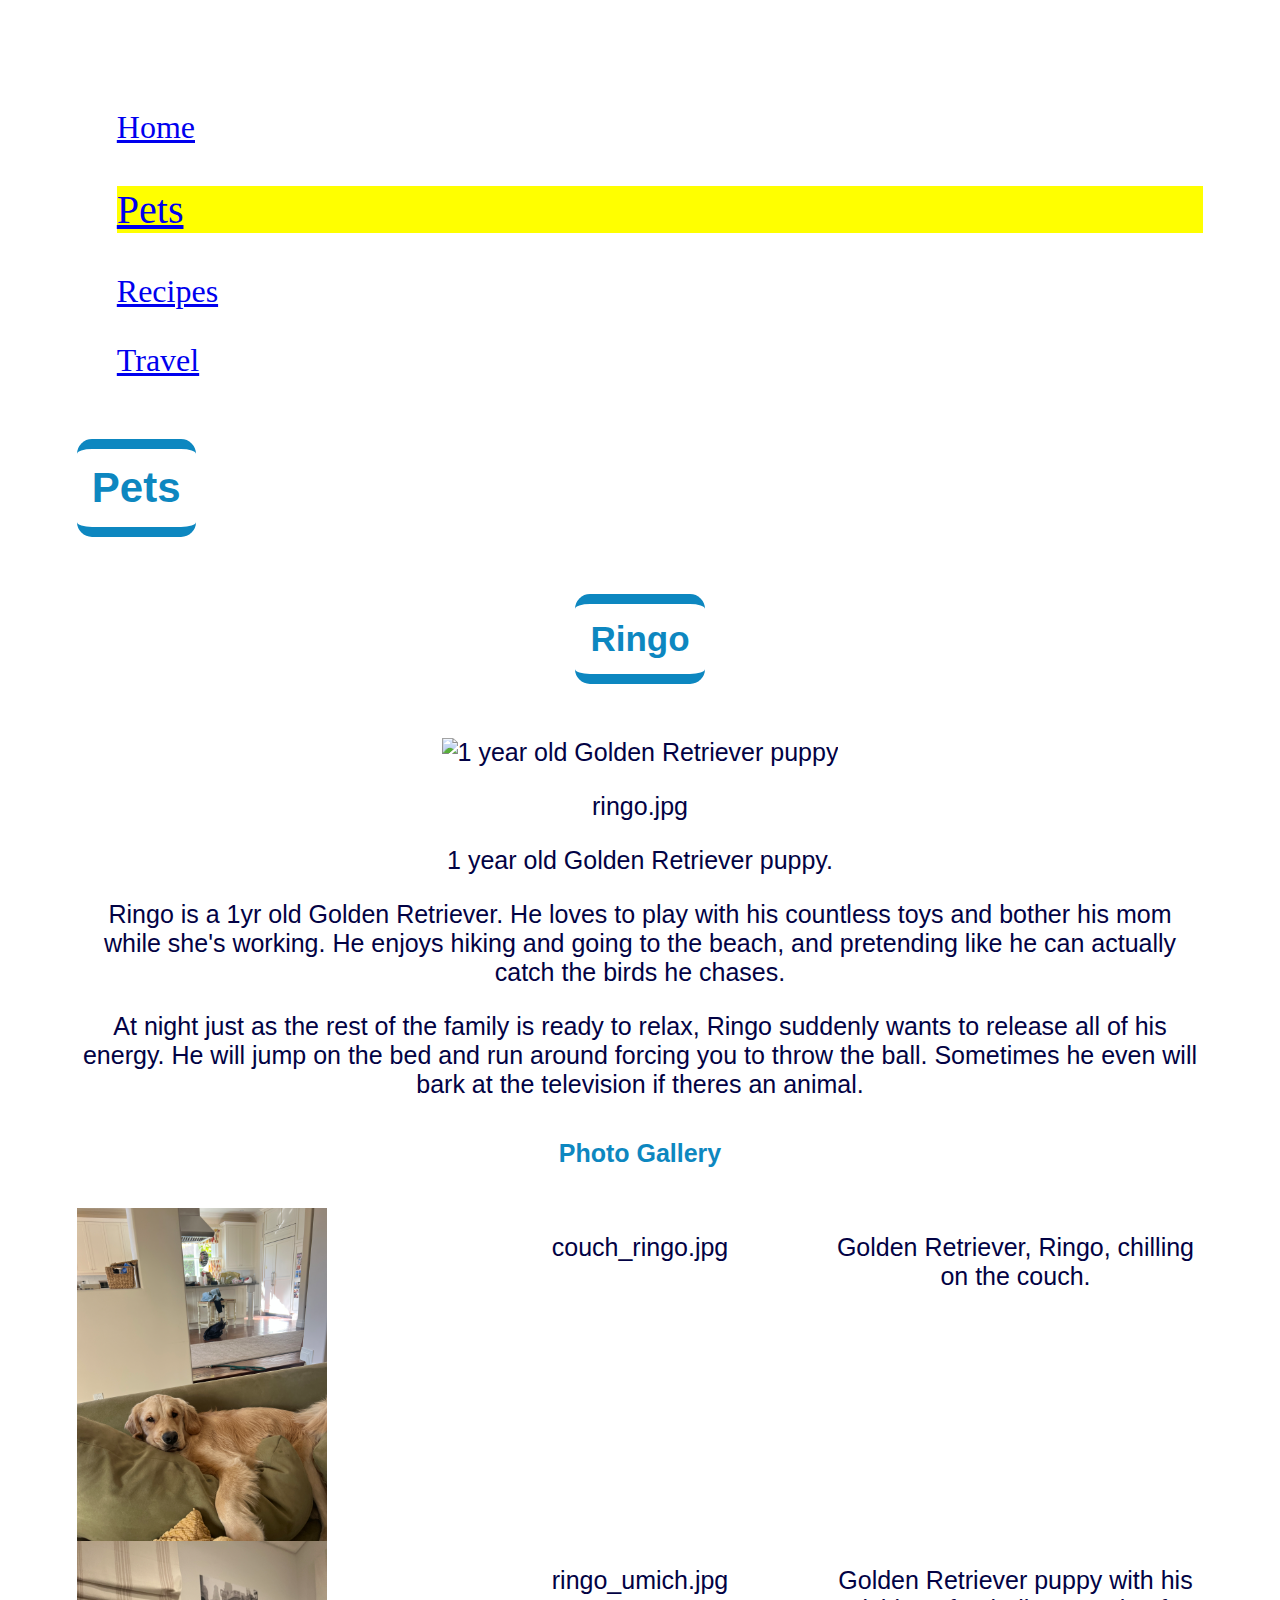
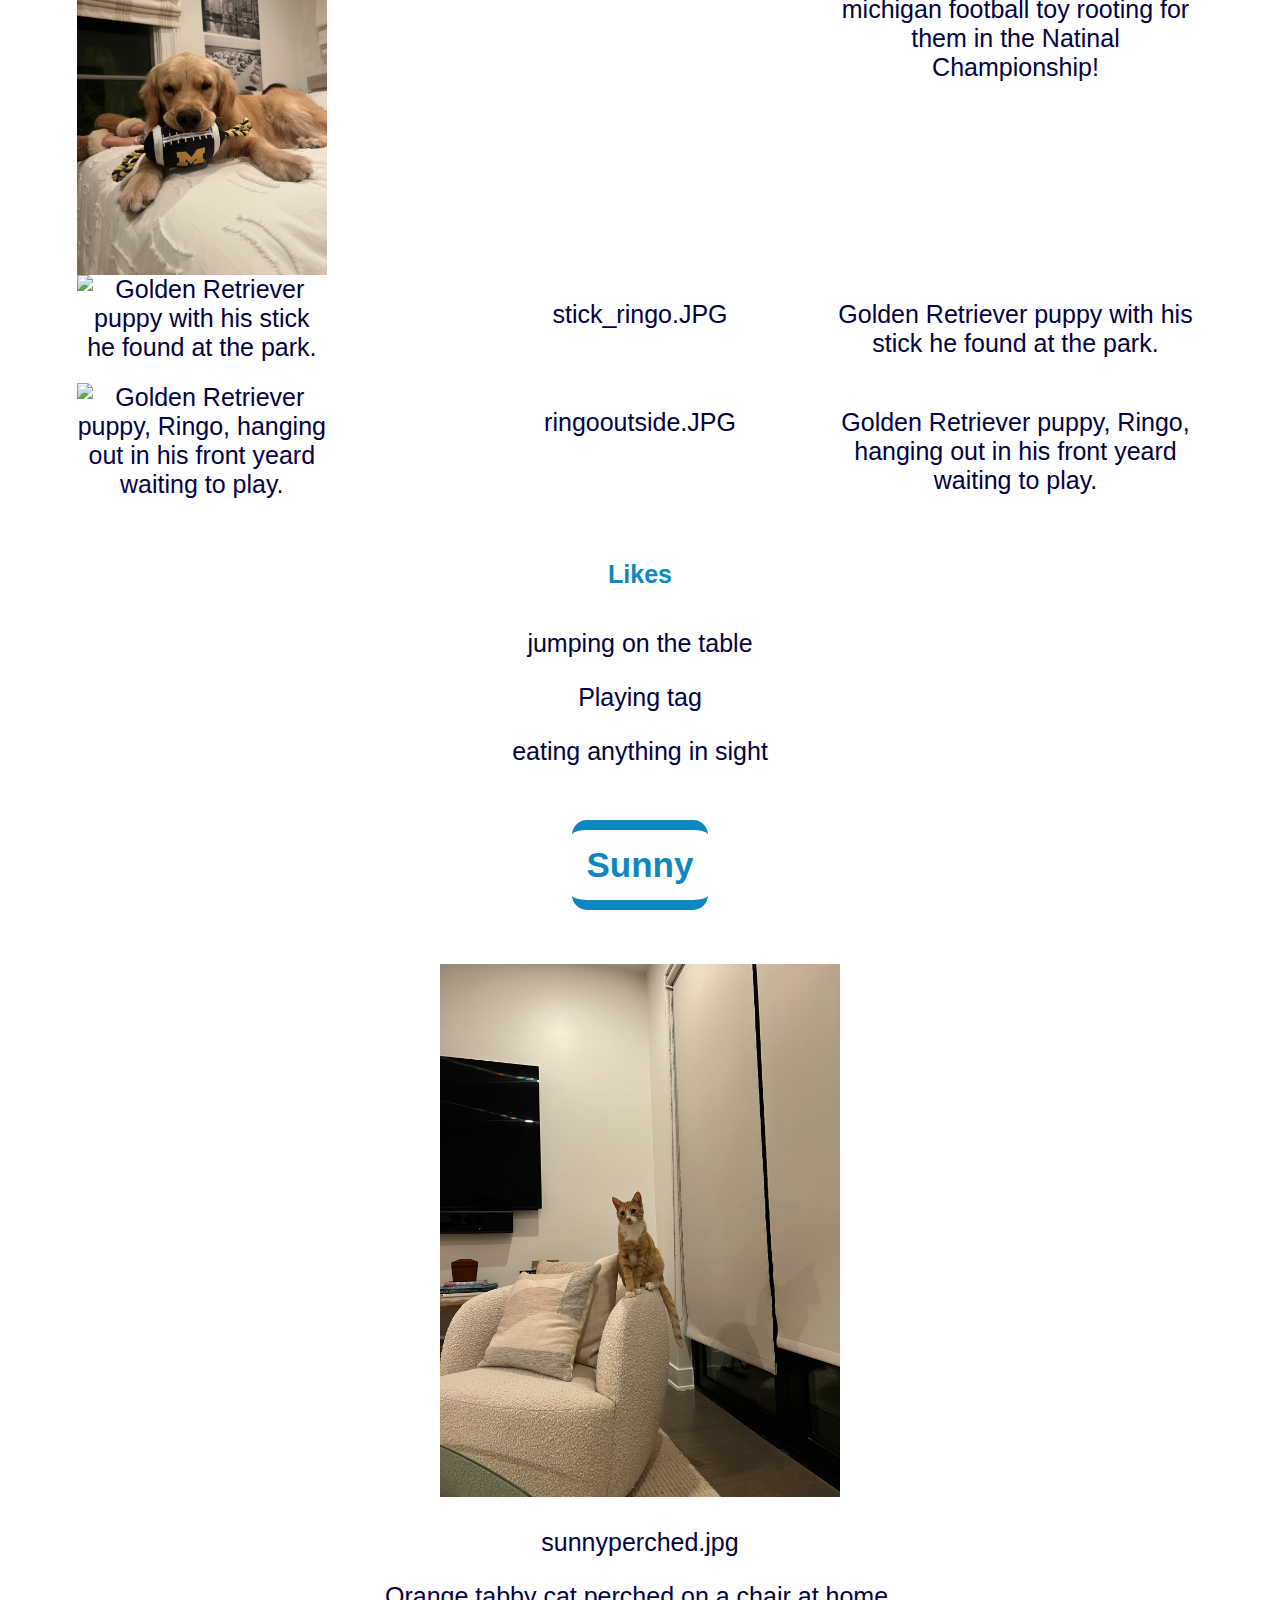
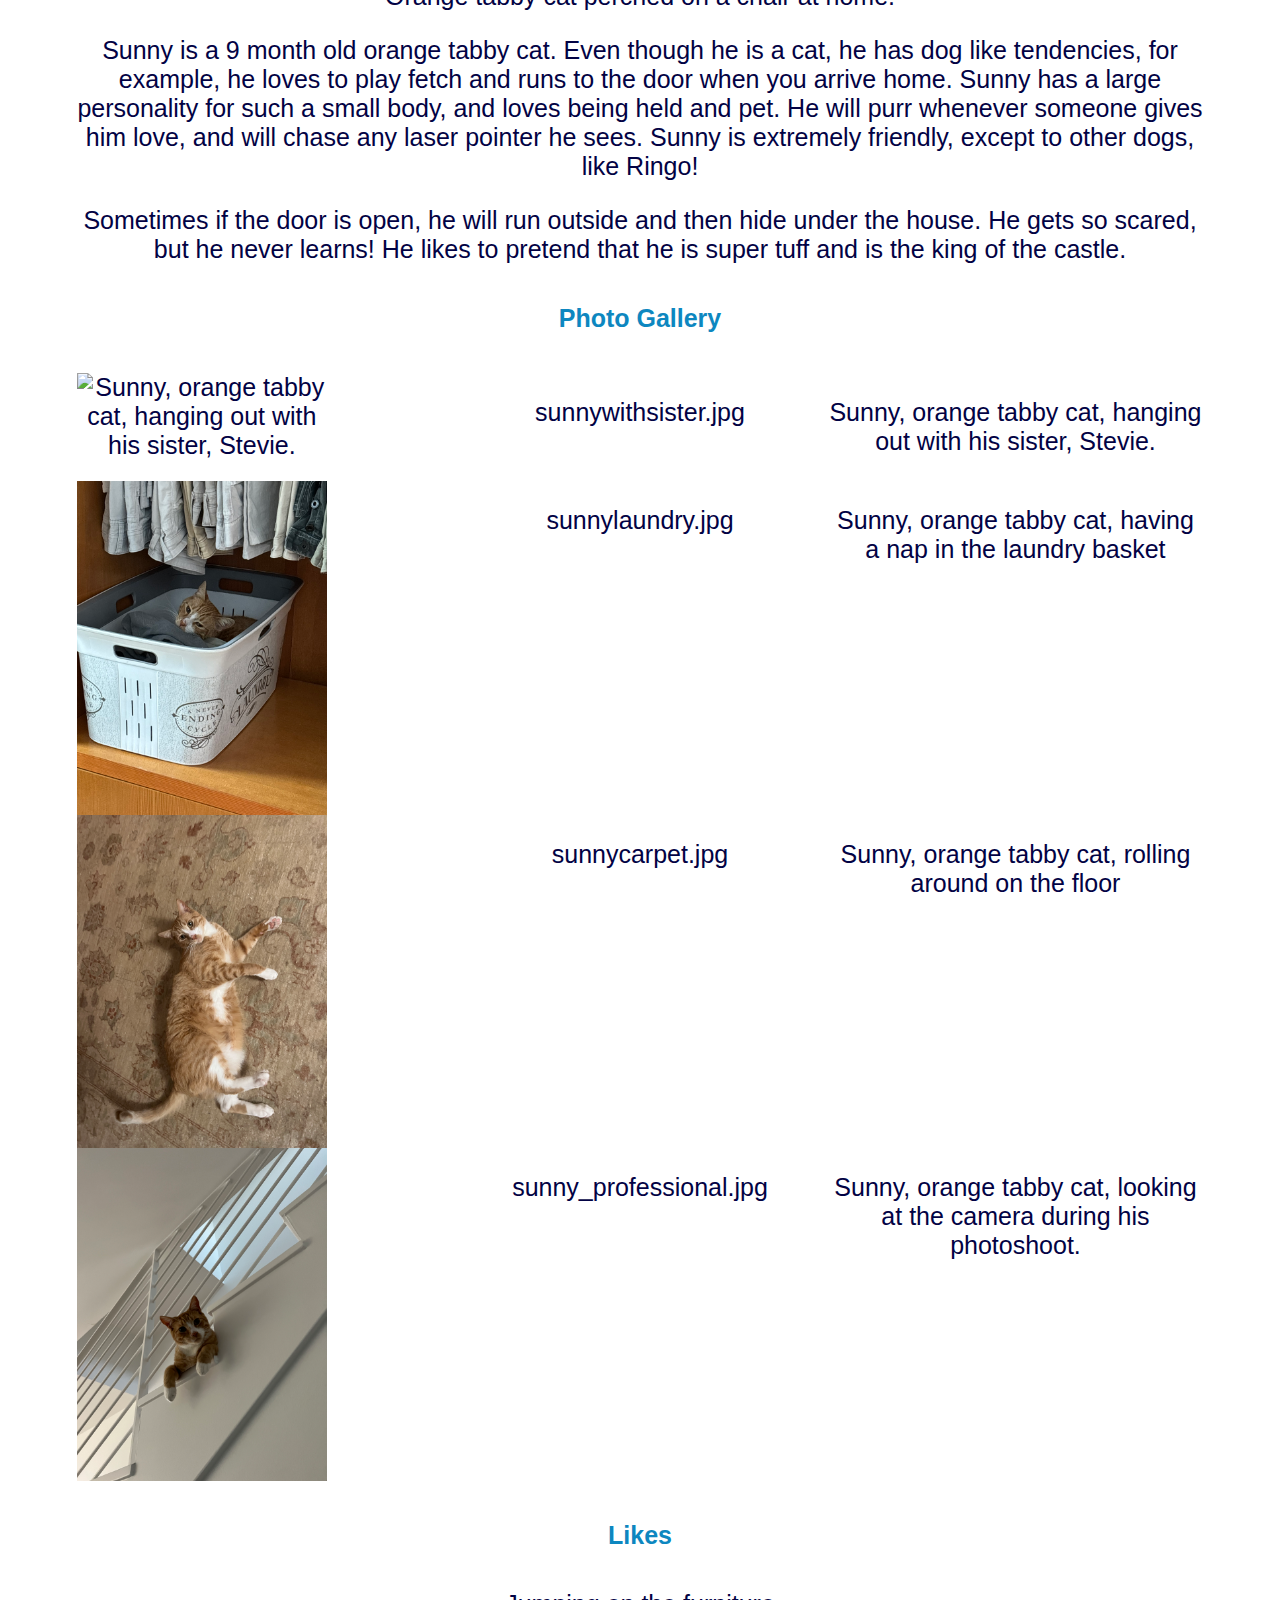
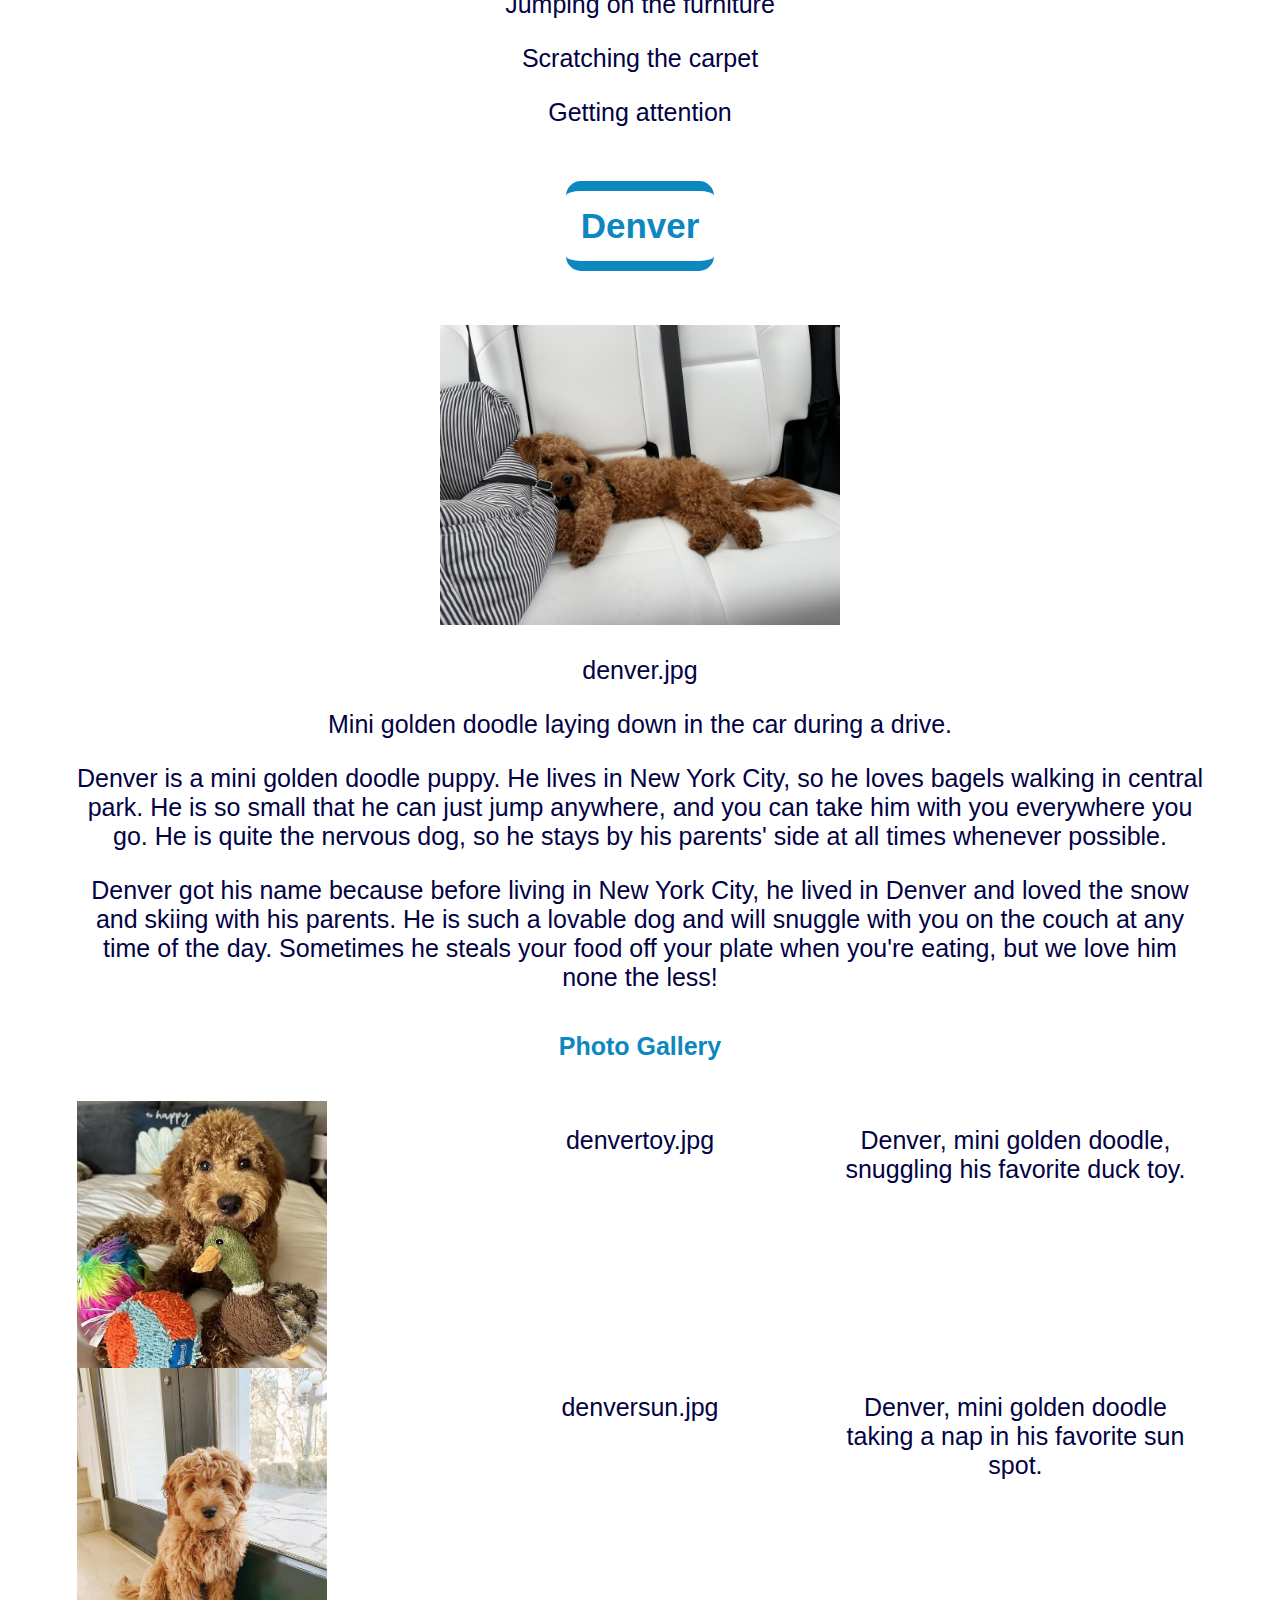
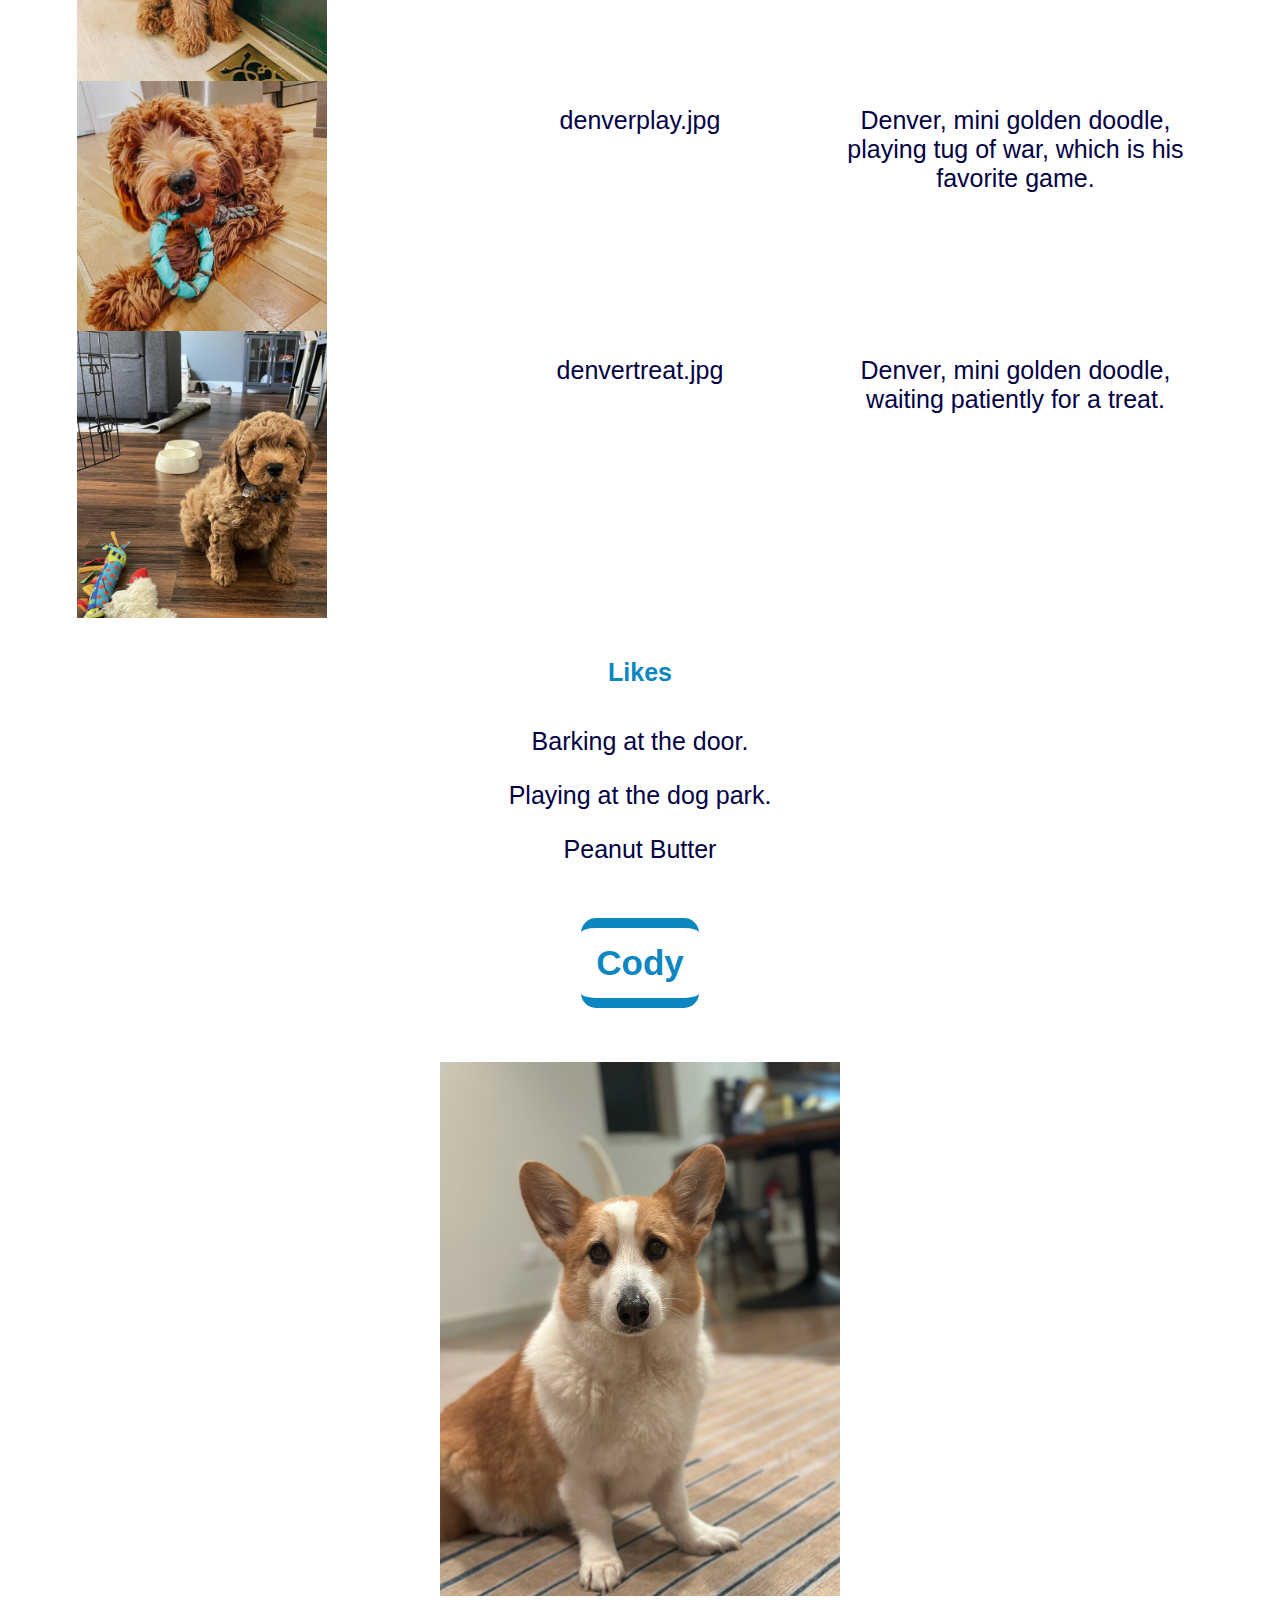
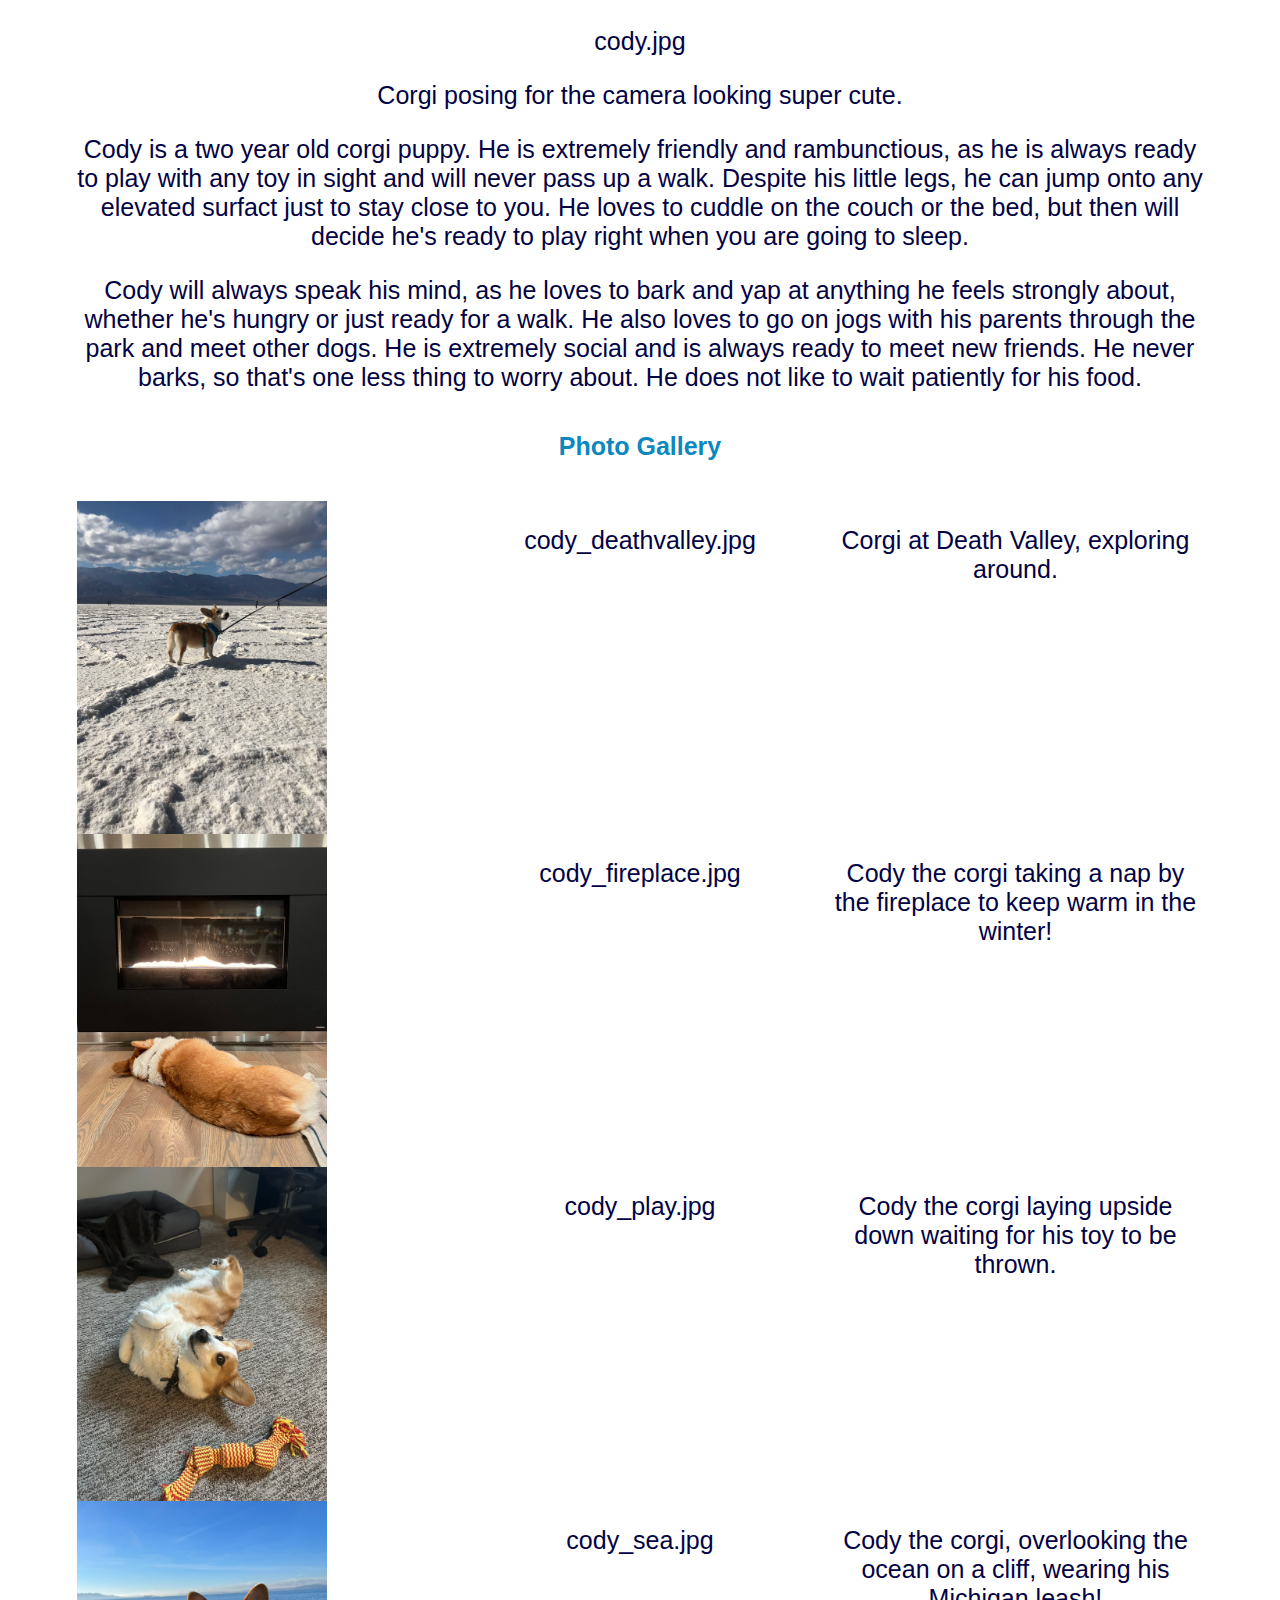
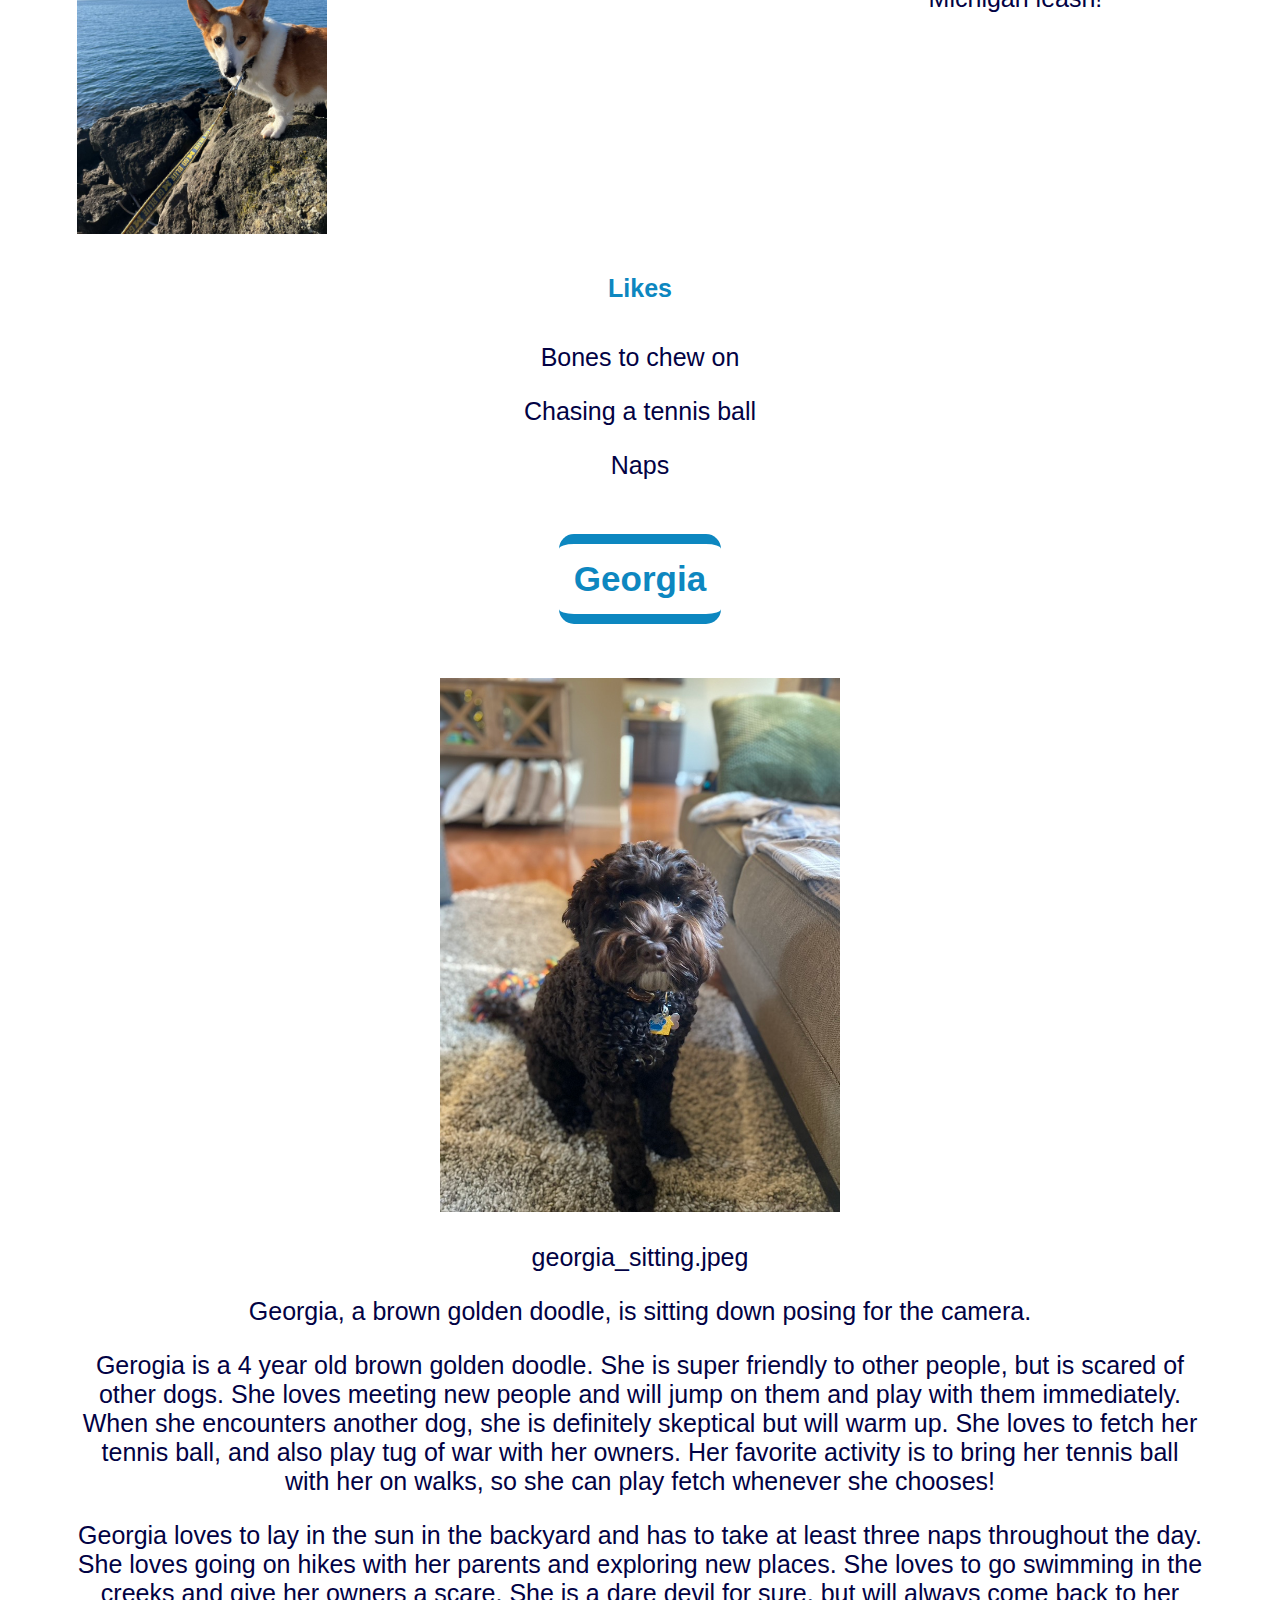
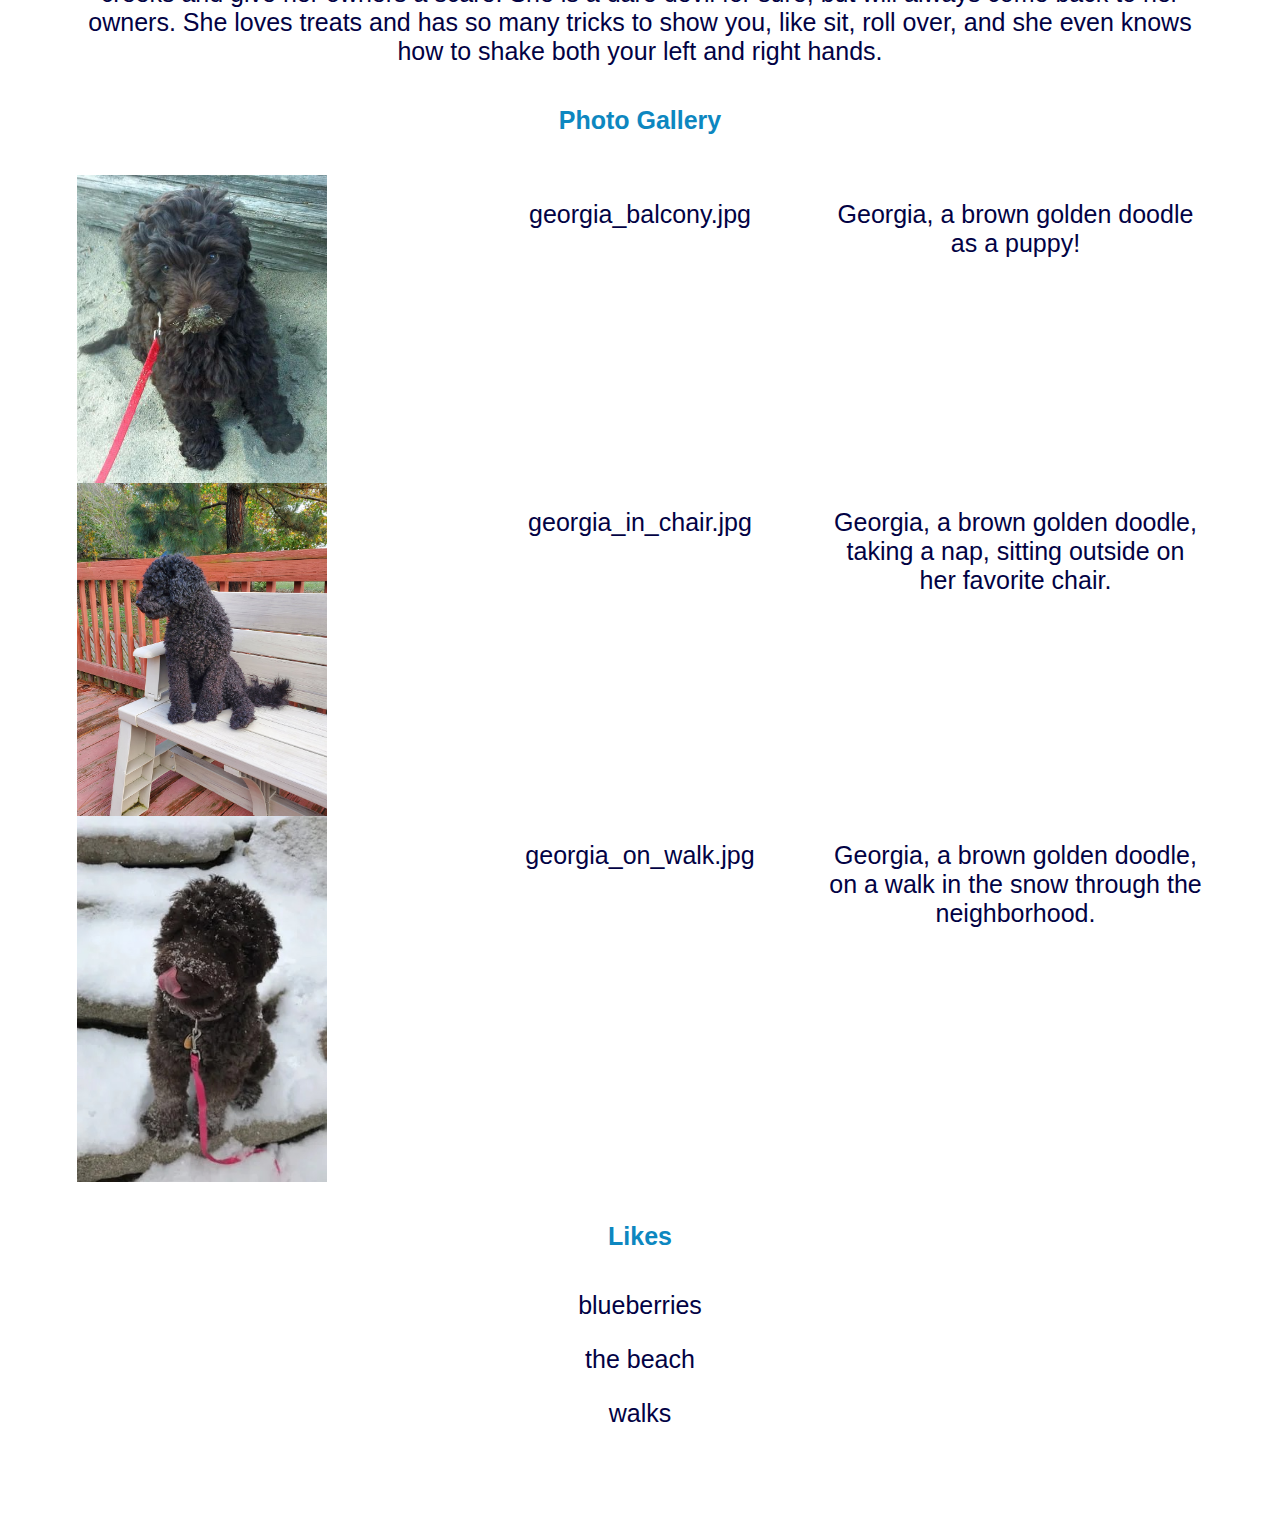
==== pets.html @ a3d43531 "Add files via upload" ====
<!DOCTYPE html>
<html lang="en">
<head>
    <meta charset="UTF-8">
    <meta name="viewport" content="width=device-width, initial-scale=1.0">
    <title>Pets</title>
    <link rel="stylesheet" href="css/html5reset.css">
    <link rel="stylesheet" href="css/style.css">
</head>
<body>
    <a href = "#main" class = "skip-to-main-content-link">Skip to main content</a>
    <header>
        <nav>
            <ul>
                <p>
                    <a href = "index.html">Home</a>
                </p>
                <p id="pets_title">
                    <a href = "pets.html">Pets</a>
                </p>
                <p>
                    <a href = "recipes.html">Recipes</a>
                </p>
                <p>
                    <a href = "travel.html">Travel</a>
                </p>
            </ul>
        </nav>
    </header>
    <main id = "main">
        <h1>Pets</h1>
        <div class = "ringo">
            <h2>Ringo</h2>
            <p><img src="images/ringo.JPG" width = "400" alt="1 year old Golden Retriever puppy"></p>
            <p>ringo.jpg</p>
            <p>1 year old Golden Retriever puppy.</p>
            <p>Ringo is a 1yr old Golden Retriever. He loves to play with his countless toys and bother his mom while she's working. He enjoys hiking and going to the beach, and pretending like he can actually catch the birds he chases.</p> 
            <p>At night just as the rest of the family is ready to relax, Ringo suddenly wants to release all of his energy. He will jump on the bed and run around forcing you to throw the ball. Sometimes he even will bark at the television if theres an animal.</p>
            <h3>Photo Gallery</h3>
            <div class = "pg1">
            <img src="images/couch_ringo.JPG" width = "250" alt = "Golden Retriever, Ringo, chilling on the couch.">
            <p>couch_ringo.jpg</p>
            <p>Golden Retriever, Ringo, chilling on the couch.</p>
            <img src="images/ringo_umich.JPG" width = "250" alt = "Golden Retriever puppy with his michigan football toy rooting for them in the Natinal Championship!">
            <p>ringo_umich.jpg</p>
            <p>Golden Retriever puppy with his michigan football toy rooting for them in the Natinal Championship!</p>
            <img src = "images/stick_ringo.JPG" width = "250" alt = "Golden Retriever puppy with his stick he found at the park.">
            <p>stick_ringo.JPG</p>
            <p>Golden Retriever puppy with his stick he found at the park.</p>
            <img src="images/ringo_yard.JPG" width = "250" alt = "Golden Retriever puppy, Ringo, hanging out in his front yeard waiting to play.">
            <p>ringooutside.JPG</p>
            <p>Golden Retriever puppy, Ringo, hanging out in his front yeard waiting to play.</p>
        </div>
            <h3>Likes</h3>
            <p>jumping on the table</p>
            <p>Playing tag</p>
            <p>eating anything in sight</p>
        </div>
        <div class = "sunny">
            <p><h2>Sunny</h2></p>
            <p><img src = "images/sunnyperched.JPG" width = "400" alt = "Orange tabby cat perched on a chair at home."></p>
            <p>sunnyperched.jpg</p>
            <p>Orange tabby cat perched on a chair at home.</p>
            <p>Sunny is a 9 month old orange tabby cat. Even though he is a cat, he has dog like tendencies, for example, he loves to play fetch and runs to the door when you arrive home. Sunny has a large personality for such a small body, and loves being held and pet. He will purr whenever someone gives him love, and will chase any laser pointer he sees. Sunny is extremely friendly, except to other dogs, like Ringo!</p>
            <p>Sometimes if the door is open, he will run outside and then hide under the house. He gets so scared, but he never learns! He likes to pretend that he is super tuff and is the king of the castle.</p>
            <h3>Photo Gallery</h3>
            <div class = "pg2">
            <img src = "images/sunnywithsister.jpeg" width = "250" alt = "Sunny, orange tabby cat, hanging out with his sister, Stevie.">
            <p> sunnywithsister.jpg</p>
            <p>Sunny, orange tabby cat, hanging out with his sister, Stevie.</p>
            <img src = "images/sunnylaundry.jpg" width = "250" alt = "Sunny, orange tabby cat, having a nap in the laundry basket">
            <p>sunnylaundry.jpg</p>
            <p>Sunny, orange tabby cat, having a nap in the laundry basket</p>
            <img src = "images/sunnycarpet.JPG" width = "250" alt = "Sunny, orange tabby cat, rolling around on the floor">
            <p>sunnycarpet.jpg</p>
            <p>Sunny, orange tabby cat, rolling around on the floor</p>
            <img src = "images/sunny_professional.JPG" width = "250" alt = "Sunny, orange tabby cat, looking at the camera during his photoshoot.">
            <p>sunny_professional.jpg</p>
            <p>Sunny, orange tabby cat, looking at the camera during his photoshoot.</p>
        </div>
            <p><h3>Likes</h3></p>
            <p>Jumping on the furniture</p>
            <p>Scratching the carpet</p>
            <p>Getting attention</p>
        </div>
        <div class = "denver">
            <p><h2>Denver</h2></p>
            <p><img src = "images/denver.jpg" width = "400" alt = "Mini golden doodle laying down in the car during a drive."></p>
            <p>denver.jpg</p>
            <p>Mini golden doodle laying down in the car during a drive.</p>
            <p>Denver is a mini golden doodle puppy. He lives in New York City, so he loves bagels walking in central park. He is so small that he can just jump anywhere, and you can take him with you everywhere you go. He is quite the nervous dog, so he stays by his parents' side at all times whenever possible.</p>
            <p>Denver got his name because before living in New York City, he lived in Denver and loved the snow and skiing with his parents. He is such a lovable dog and will snuggle with you on the couch at any time of the day. Sometimes he steals your food off your plate when you're eating, but we love him none the less!</p>
            <h3>Photo Gallery</h3>
            <div class = "pg3">
            <img src = "images/denvertoy.jpg" width = "250" alt = "Denver, mini golden doodle, snuggling his favorite duck toy.">
            <p>denvertoy.jpg</p>
            <p>Denver, mini golden doodle, snuggling his favorite duck toy.</p>
            <img src = "images/denversun.jpeg" width = "250" alt = "Denver, mini golden doodle taking a nap in his favorite sun spot">
            <p>denversun.jpg</p>
            <p>Denver, mini golden doodle taking a nap in his favorite sun spot.</p>
            <img src = "images/denveryplay.jpg" width = "250" alt = "Denver, mini golden doodle, playing tug of war, which is his favorite game.">
            <p>denverplay.jpg</p>
            <p>Denver, mini golden doodle, playing tug of war, which is his favorite game.</p>
            <img src = "images/denvertreat.jpg" width = "250" alt = "Denver, mini golden doodle, waiting patiently for a treat.">
            <p>denvertreat.jpg</p>
            <p>Denver, mini golden doodle, waiting patiently for a treat.</p>
            </div>
            <p><h3>Likes</h3></p>
            <p>Barking at the door.</p>
            <p>Playing at the dog park.</p>
            <p>Peanut Butter</p>
        </div>
        <div class = "cody">
            <p><h2>Cody</h2></p>
            <p><img src = "images/cody.jpg" width = "400" alt = "Corgi posing for the camera looking cute."></p>
            <p>cody.jpg</p>
            <p>Corgi posing for the camera looking super cute.</p>
            <p>Cody is a two year old corgi puppy. He is extremely friendly and rambunctious, as he is always ready to play with any toy in sight and will never pass up a walk. Despite his little legs, he can jump onto any elevated surfact just to stay close to you. He loves to cuddle on the couch or the bed, but then will decide he's ready to play right when you are going to sleep.</p>
            <p>Cody will always speak his mind, as he loves to bark and yap at anything he feels strongly about, whether he's hungry or just ready for a walk. He also loves to go on jogs with his parents through the park and meet other dogs. He is extremely social and is always ready to meet new friends. He never barks, so that's one less thing to worry about. He does not like to wait patiently for his food.</p>
            <h3>Photo Gallery</h3>
            <div class = "pg4">
            <img src = "images/cody_deathvalley.jpg" width = "250" alt = "Corgi at Death Valley, exploring around.">
            <p>cody_deathvalley.jpg</p>
            <p>Corgi at Death Valley, exploring around.</p>
            <img src = "images/cody_fireplace.jpg" width = "250" alt = "Cody the corgi taking a nap by the fireplace to keep warm in the winter!">
            <p>cody_fireplace.jpg</p>
            <p>Cody the corgi taking a nap by the fireplace to keep warm in the winter!</p>
            <img src = "images/cody_play.jpg" width = "250" alt = "Cody the corgi laying upside down waiting for his toy to be thrown.">
            <p>cody_play.jpg</p>
            <p>Cody the corgi laying upside down waiting for his toy to be thrown.</p>
            <img src = "images/cody_sea.jpg" width = "250" alt = "Cody the corgi, overlooking the ocean on a cliff, wearing his Michigan leash!">
            <p>cody_sea.jpg</p>
            <p>Cody the corgi, overlooking the ocean on a cliff, wearing his Michigan leash!</p>
        </div>
            <p><h3>Likes</h3></p>
            <p>Bones to chew on</p>
            <p>Chasing a tennis ball</p>
            <p>Naps</p>
        </div>
        <div class = "georgia">
            <p class = "georgia3"><h2>Georgia</h2></p>
            <p><img src = "images/georgia_sitting.jpeg" width = "400" alt = "Brown golden google sitting down."></p>
            <p>georgia_sitting.jpeg</p>
            <p>Georgia, a brown golden doodle, is sitting down posing for the camera.</p>
            <p>Gerogia is a 4 year old brown golden doodle. She is super friendly to other people, but is scared of other dogs. She loves meeting new people and will jump on them and play with them immediately. When she encounters another dog, she is definitely skeptical but will warm up. She loves to fetch her tennis ball, and also play tug of war with her owners. Her favorite activity is to bring her tennis ball with her on walks, so she can play fetch whenever she chooses!</p>
            <p>Georgia loves to lay in the sun in the backyard and has to take at least three naps throughout the day. She loves going on hikes with her parents and exploring new places. She loves to go swimming in the creeks and give her owners a scare. She is a dare devil for sure, but will always come back to her owners. She loves treats and has so many tricks to show you, like sit, roll over, and she even knows how to shake both your left and right hands.</p>
            <p><h3>Photo Gallery</h3></p>
            <div class = "pg5">
            <img src = "images/georgia_puppy.jpg" width = "250" alt = "Georgia, a brown golden doodle as a puppy!"> 
            <p>georgia_balcony.jpg</p>
            <p>Georgia, a brown golden doodle as a puppy!</p>
            <img src = "images/georgia_chair.jpg" width = "250" alt = "Georgia, a brown golden doodle, sitting outside on her favorite chair.">
            <p>georgia_in_chair.jpg</p>
            <p>Georgia, a brown golden doodle, taking a nap, sitting outside on her favorite chair.</p>
            <img src="images/georgia_walk.jpg" width = "250" alt = "Georgia, a brown golden doodle, on a walk in the snow through the neighborhood.">
            <p>georgia_on_walk.jpg</p>
            <p>Georgia, a brown golden doodle, on a walk in the snow through the neighborhood.</p>
            </div>
            <p><h3>Likes</h3></p>
            <p>blueberries</p>
            <p>the beach</p>
            <p>walks</p>
        </div>
        </div>
            <!-- Jackie Wolf -->
        
        <div></div>
        <div></div>
        <div></div>
        <div></div>
    </main>
    
</body>
</html>
---- css/style.css ----
.skip-to-main-content-link{
    position: absolute;
    left: 0;
    top: 0;
    transform: translateY(-100%);
    transition: transform 0.3s;
}

.skip-to-main-content-link:focus {
    transform: translateY(0%);
}


body{
    margin: 1%;
    padding: 5%;
    font-size: 200%;
} 
h1{
    font-size: 42px;
    font-family: "Georgia", "Arial";
    color: #0d87c0;
    padding: 15px;
    text-align: center;
    border: 10px solid #0d87c0;
    border-radius: 15px;
    display: inline-block;
    border-bottom-width: 10px;
    border-left-width: 0px;
    border-right-width: 0px;
    border-top-width: 10px;
}
#main > div > p:first-child {
    text-align: center;
    font-family: "Georgia", "Arial";
    color: #020244;
    font-size: 25px;
}
div.pets h2{
    font-size: 42px;
    font-family: "Georgia", "Arial";
    color: #0d87c0;
    padding: 15px;
    text-align: center;
    border: 10px solid #0d87c0;
    border-radius: 15px;
    display: inline-block;
    border-bottom-width: 10px;
    border-left-width: 0px;
    border-right-width: 0px;
    border-top-width: 10px;
}
.image-grid {
    display: grid;
    grid-template-columns: repeat(3, 1fr);
    gap: 10px;
    justify-content: center;
}
.image-grid img{
    width: 100%;
    height: auto;
    border: 4px solid #020244; /* Add a border around each image */
    border-radius: 8px; /* Add rounded corners to the border */
    margin: 5px; 
    justify-content: center;

}
div.recipes h3{
    font-size: 42px;
    font-family: "Georgia", "Arial";
    color: #0d87c0;
    padding: 15px;
    text-align: center;
    border: 10px solid #0d87c0;
    border-radius: 15px;
    display: inline-block;
    border-bottom-width: 10px;
    border-left-width: 0px;
    border-right-width: 0px;
    border-top-width: 10px;
}
h4{
    font-size: 42px;
    font-family: "Georgia", "Arial";
    color: #0d87c0;
    padding: 15px;
    text-align: center;
    border: 10px solid #0d87c0;
    border-radius: 15px;
    display: inline-block;
    border-bottom-width: 10px;
    border-left-width: 0px;
    border-right-width: 0px;
    border-top-width: 10px;
}
div{
    font-family: "Georgia", "Arial";
    font-weight: 200%;
    text-align: center;
}
div.ringo p, div.denver p, div.georgia p, div.sunny p, div.cody p, div.bolognese p, div.salmon p, div.rolls p, div.costa_rica p, div.rome p, div.tokyo p{
    font-family: "Georgia", "Arial";
    font-size: 25px;
    color:#020244;
}
.pg1, .pg2, .pg3, .pg4, .pg5{
    display: grid;
    grid-template-columns: repeat(3, 1fr);
    font-family: "Georgia", "Arial";
    font-size: 25px;
    color:#020244;
}

div.ringo h2, div.denver h2, div.georgia h2, div.sunny h2, div.cody h2, div.bolognese h2, div.salmon h2, div.rolls h2, div.costa_rica h2, div.rome h2, div.tokyo h2{
    font-size: 35px;
    font-family: "Georgia", "Arial";
    color: #0d87c0;
    padding: 15px;
    text-align: center;
    border: 10px solid #0d87c0;
    border-radius: 15px;
    display: inline-block;
    border-bottom-width: 10px;
    border-left-width: 0px;
    border-right-width: 0px;
    border-top-width: 10px;
}
.photos1, .photos2, .photos3 {
    display: grid;
    grid-template-columns: repeat(3, 1fr);
    font-family: "Georgia", "Arial";
    font-size: 25px;
    color:#020244;
}

.recipe1, .recipe3 ul { 
    display: grid;
    grid-column-start: 1;
    grid-column-end: 3;
    grid-template-columns: repeat(2, 1fr);
    font-family: "Georgia", "Arial";
    font-size: 25px;
    color:#020244;
}

.recipe2 ul { 
    display: grid;
    grid-column-start: 1;
    grid-column-end: 3;
    grid-template-columns: repeat(2, 1fr);
    font-family: "Georgia", "Arial";
    font-size: 25px;
    color:#020244;
}
.travel_gallery1, .travel_gallery2, .travel_gallery3 {
    display: grid;
    grid-template-columns: repeat(4, 1fr);
    font-family: "Georgia", "Arial";
    font-size: 25px;
    color:#020244;
}

div.ringo h3, div.denver h3, div.georgia h3, div.sunny h3, div.cody h3, div.bolognese h3, div.salmon h3, div.rolls h3, div.costa_rica h3, div.rome h3, div.tokyo h3{
    font-size: 25px;
    font-family: "Georgia", "Arial";
    color: #0d87c0;
    padding: 15px;
    text-align: center;
}


#recipe_title {
    font-size: 40px;
    background-color: #FFFF00;
}

#pets_title {
    font-size: 40px;
    background-color: #FFFF00;
}

#travel_title {
    font-size: 40px;
    background-color: #FFFF00;
}

#home_title {
    font-size: 40px;
    background-color: #FFFF00;
}
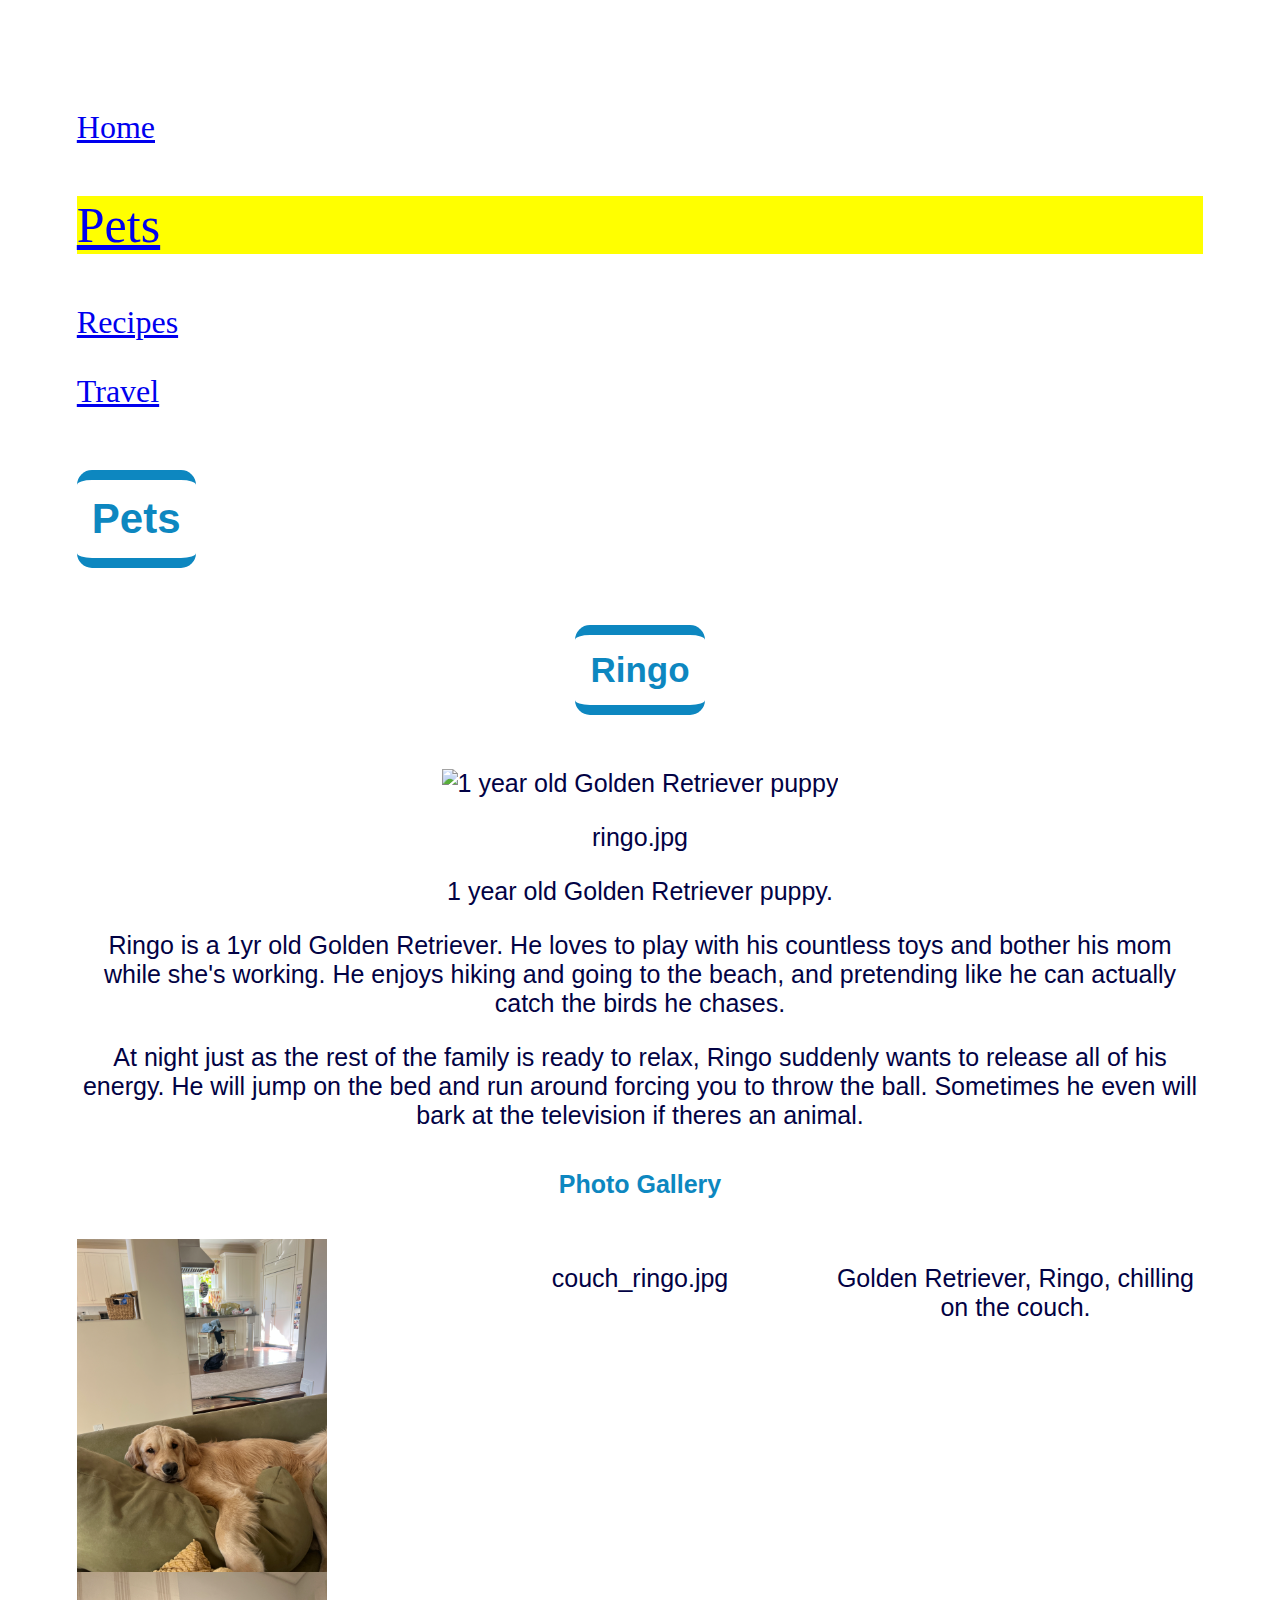
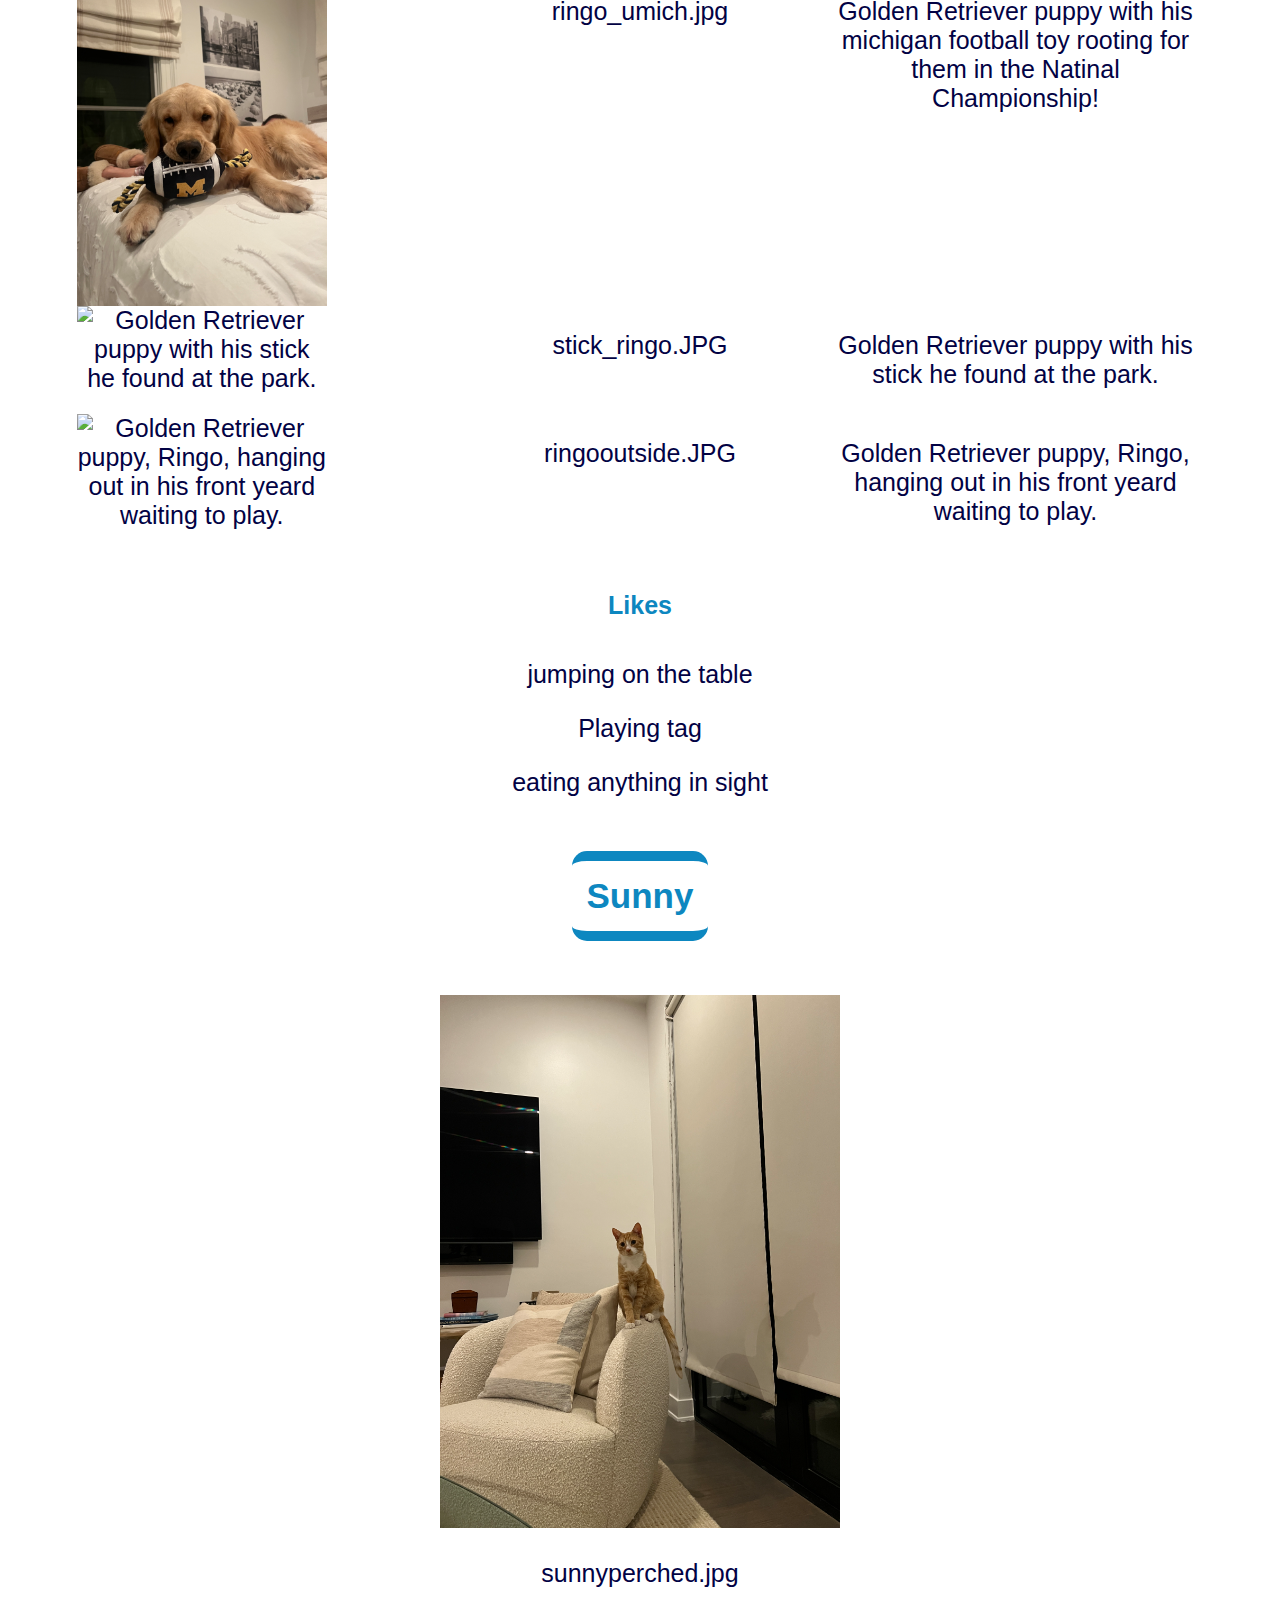
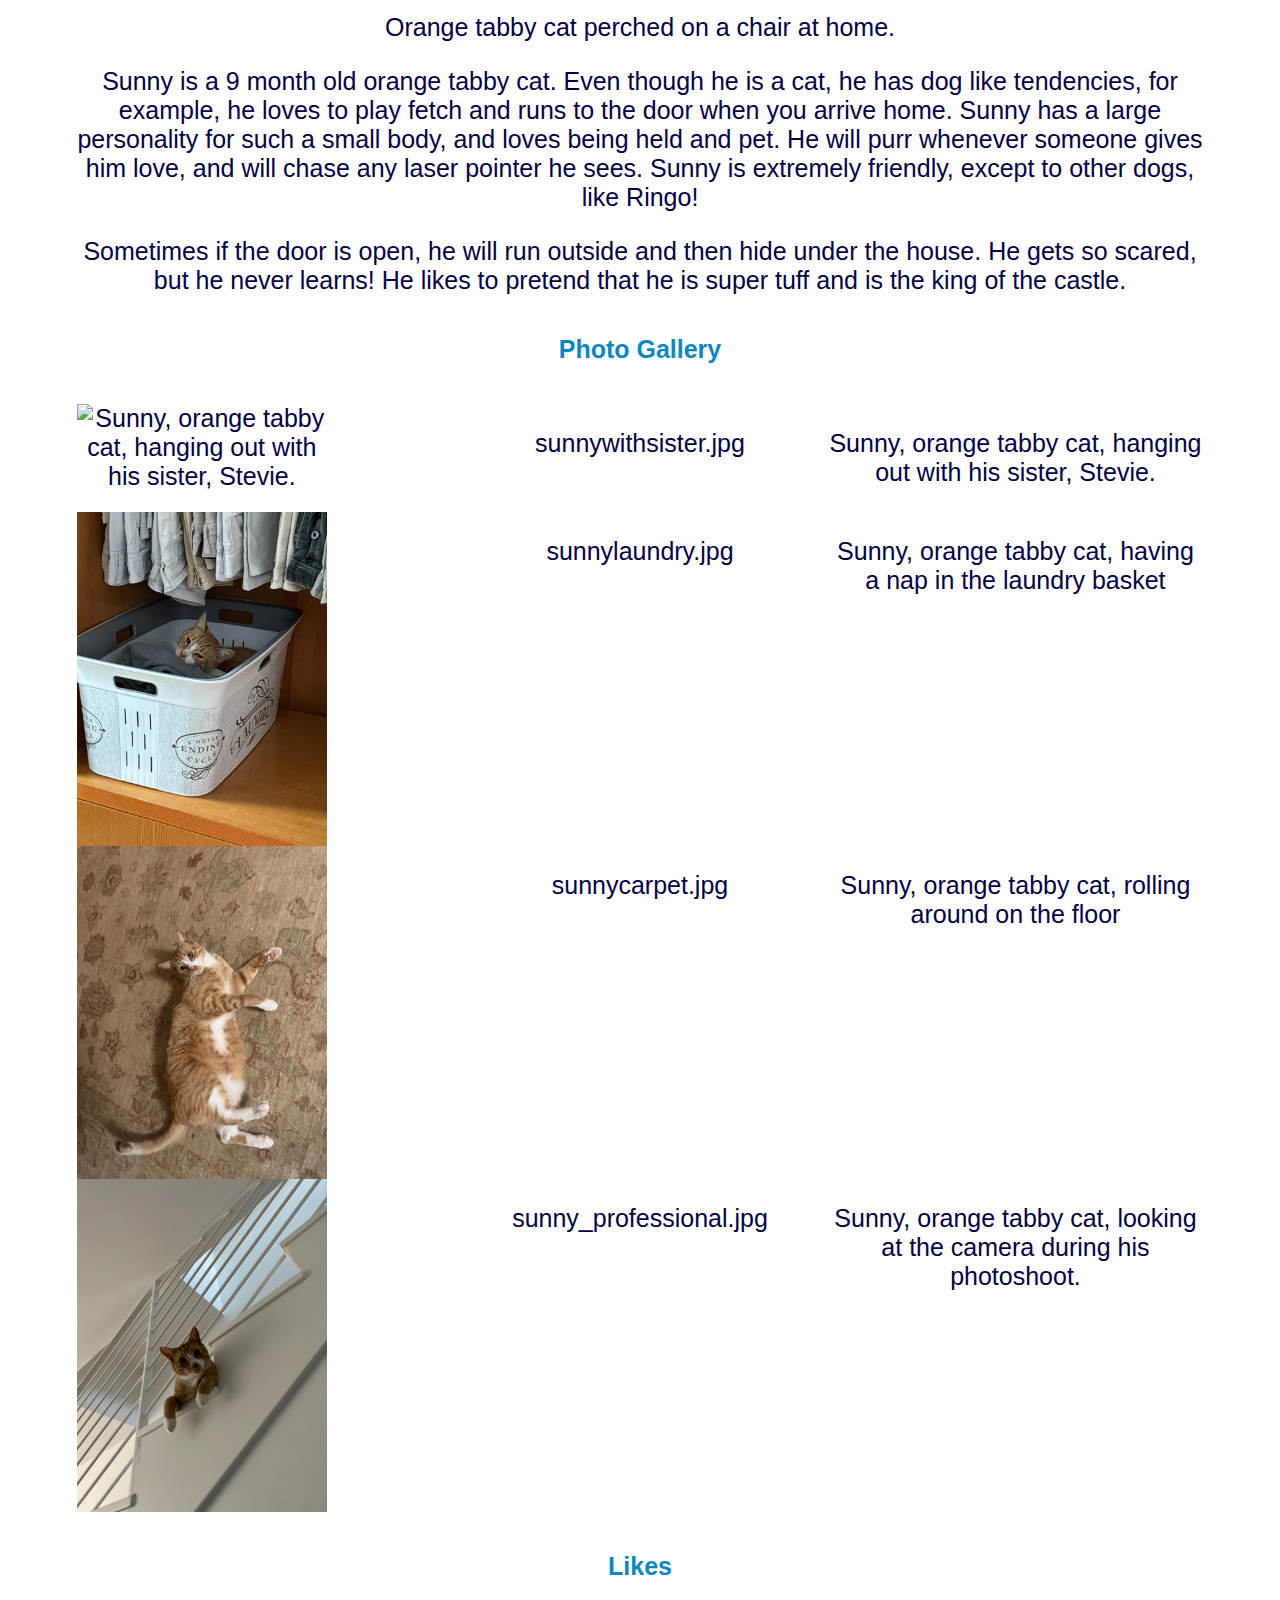
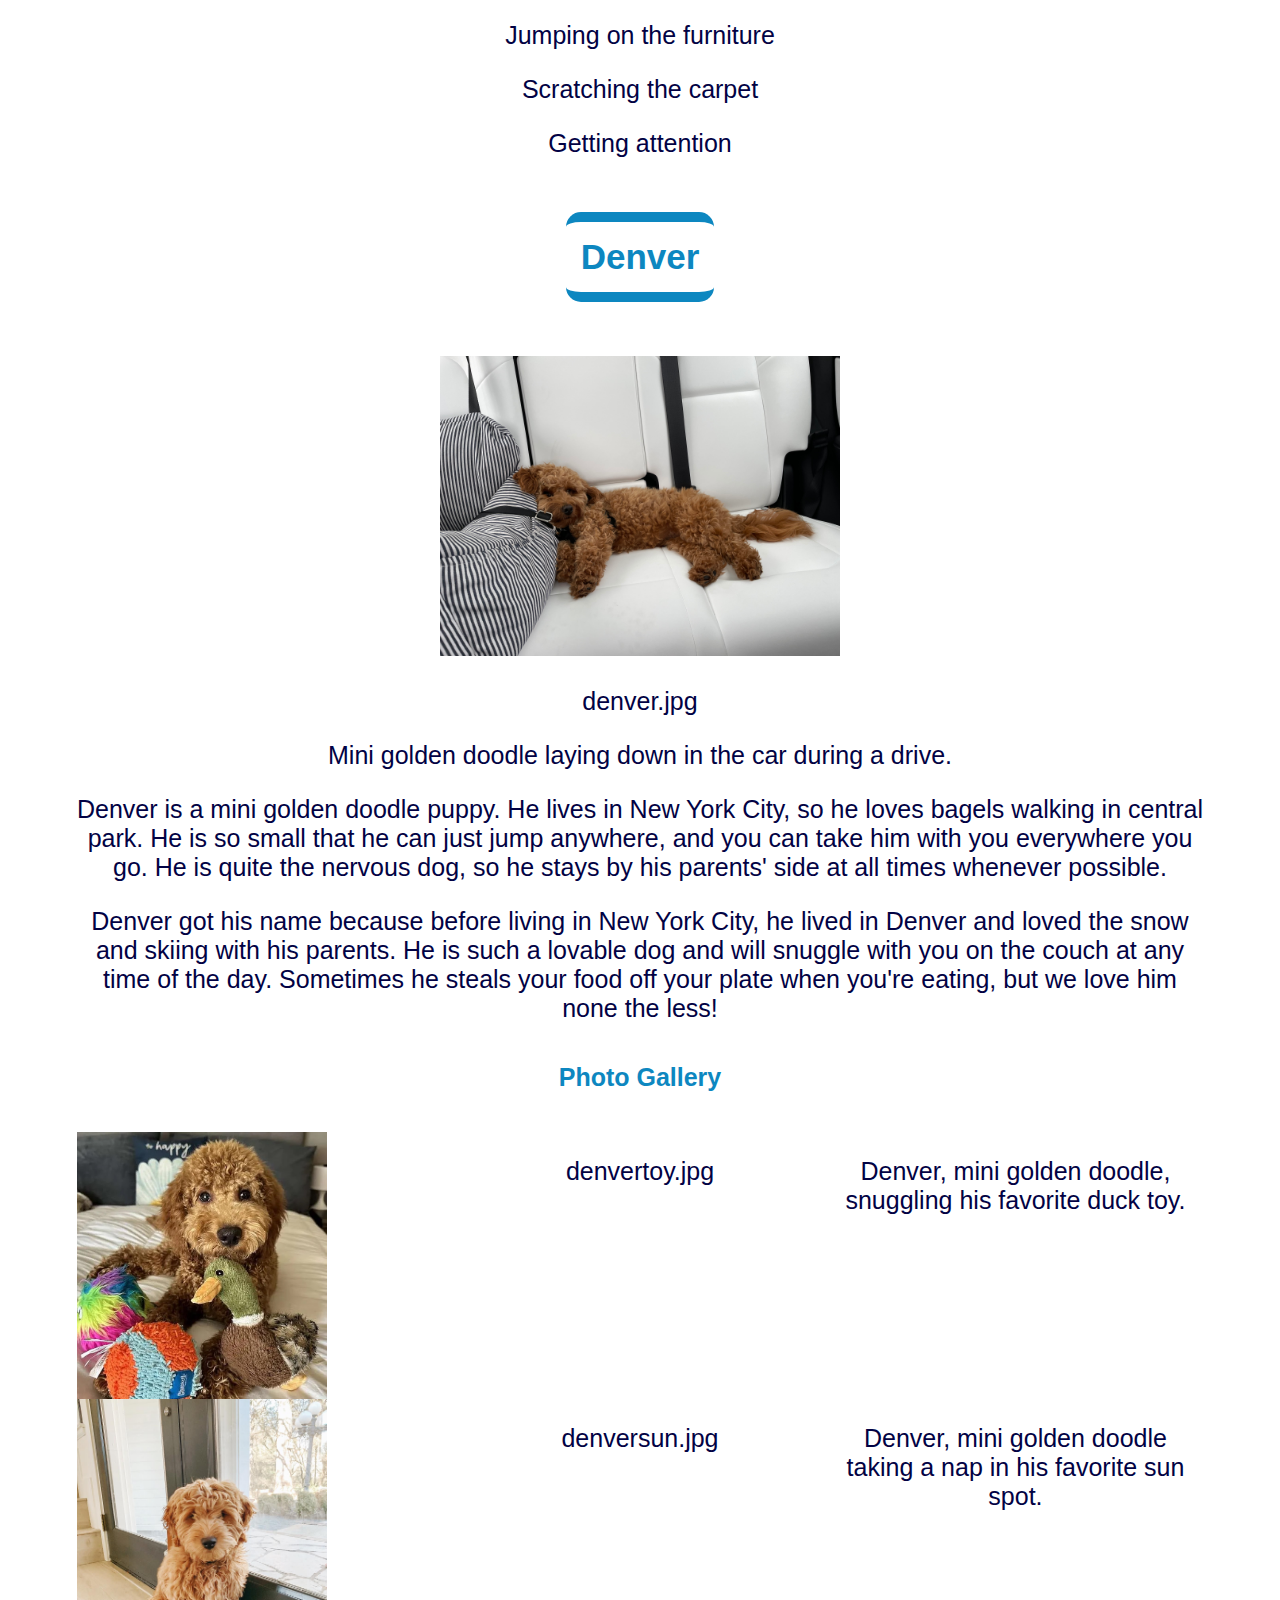
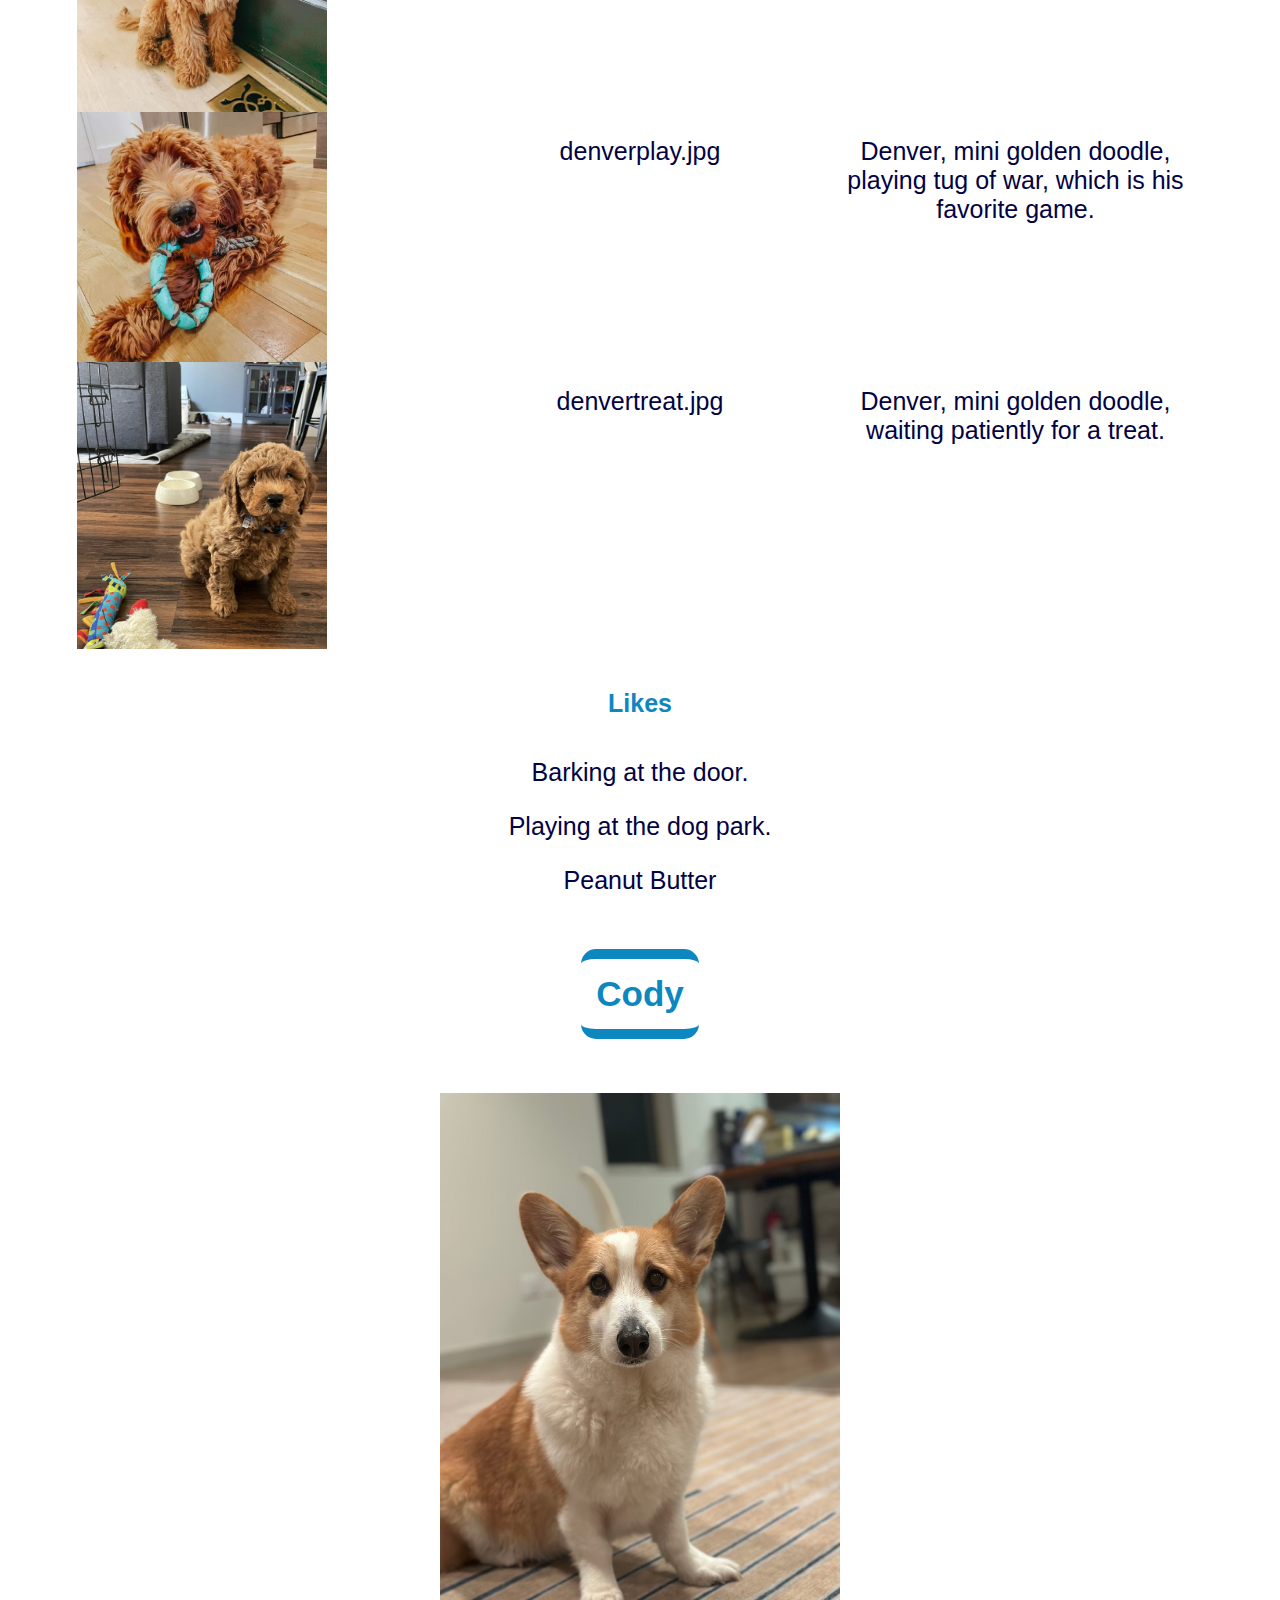
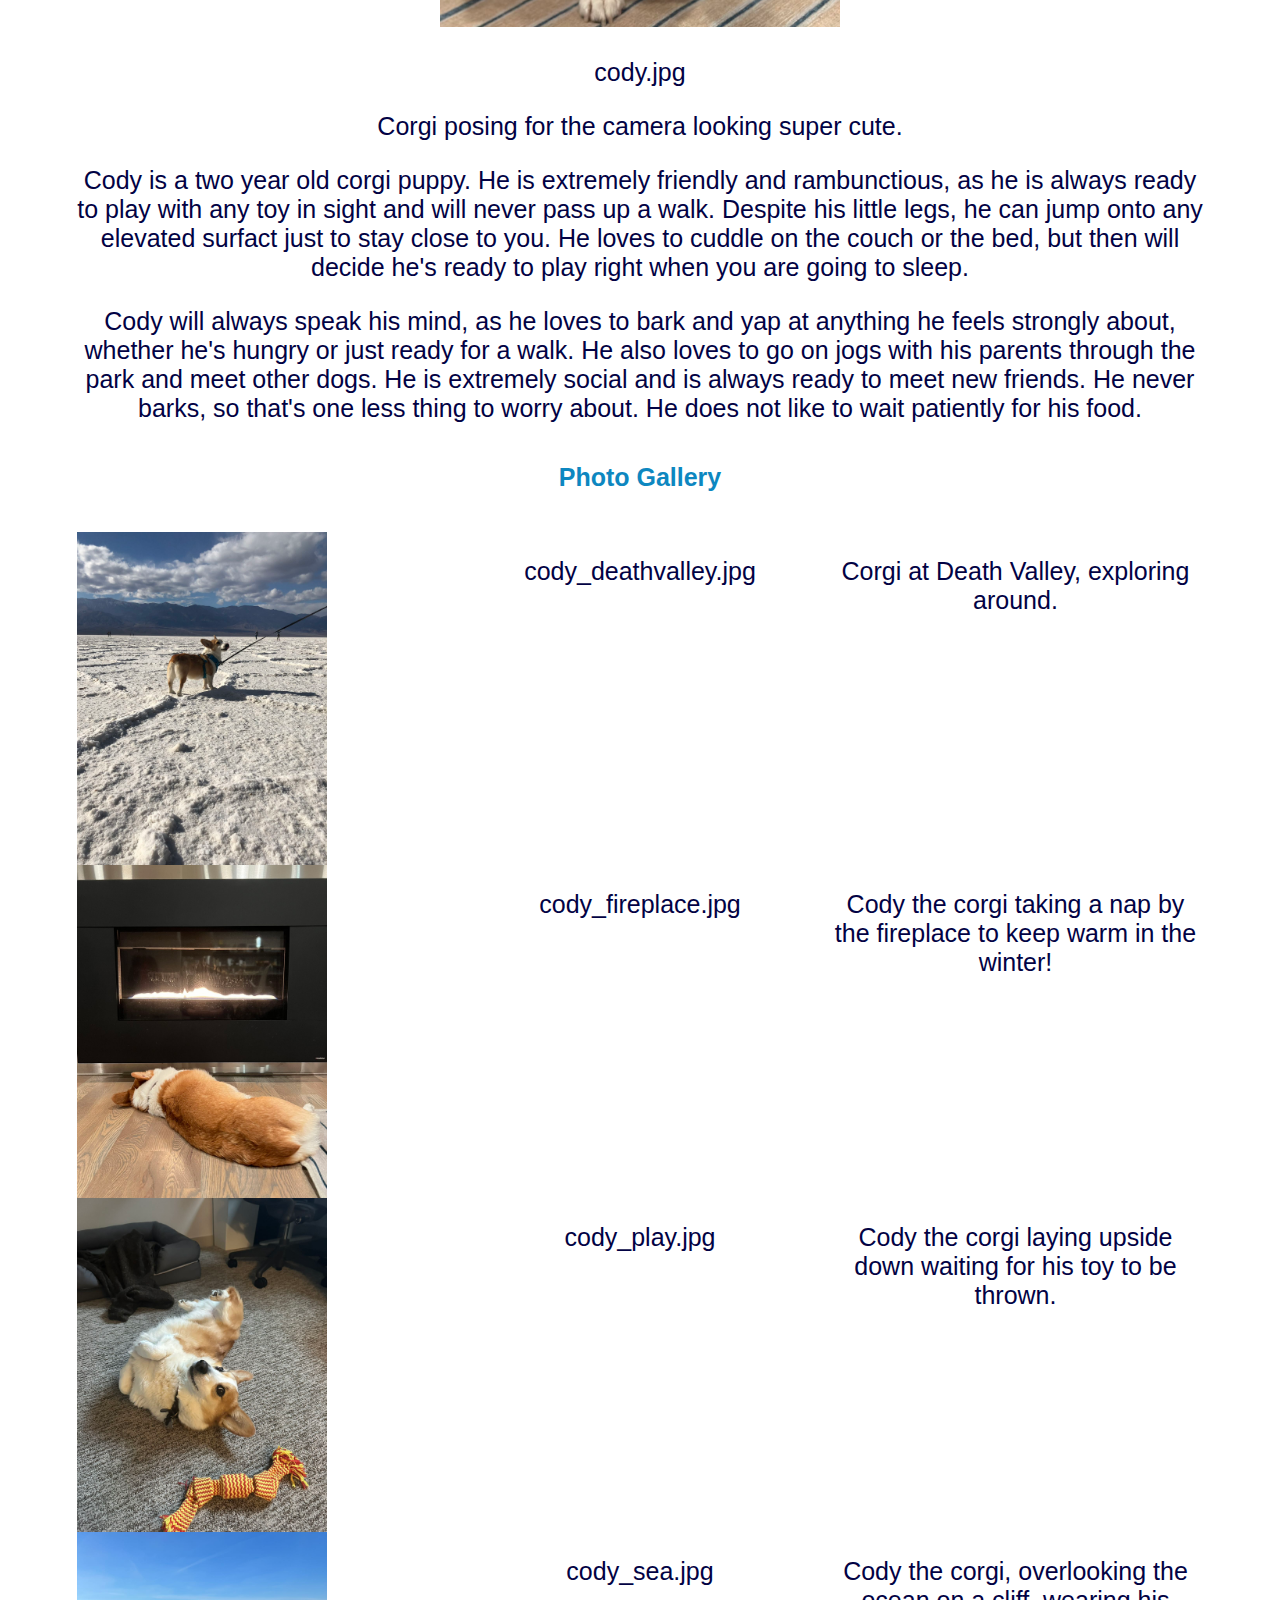
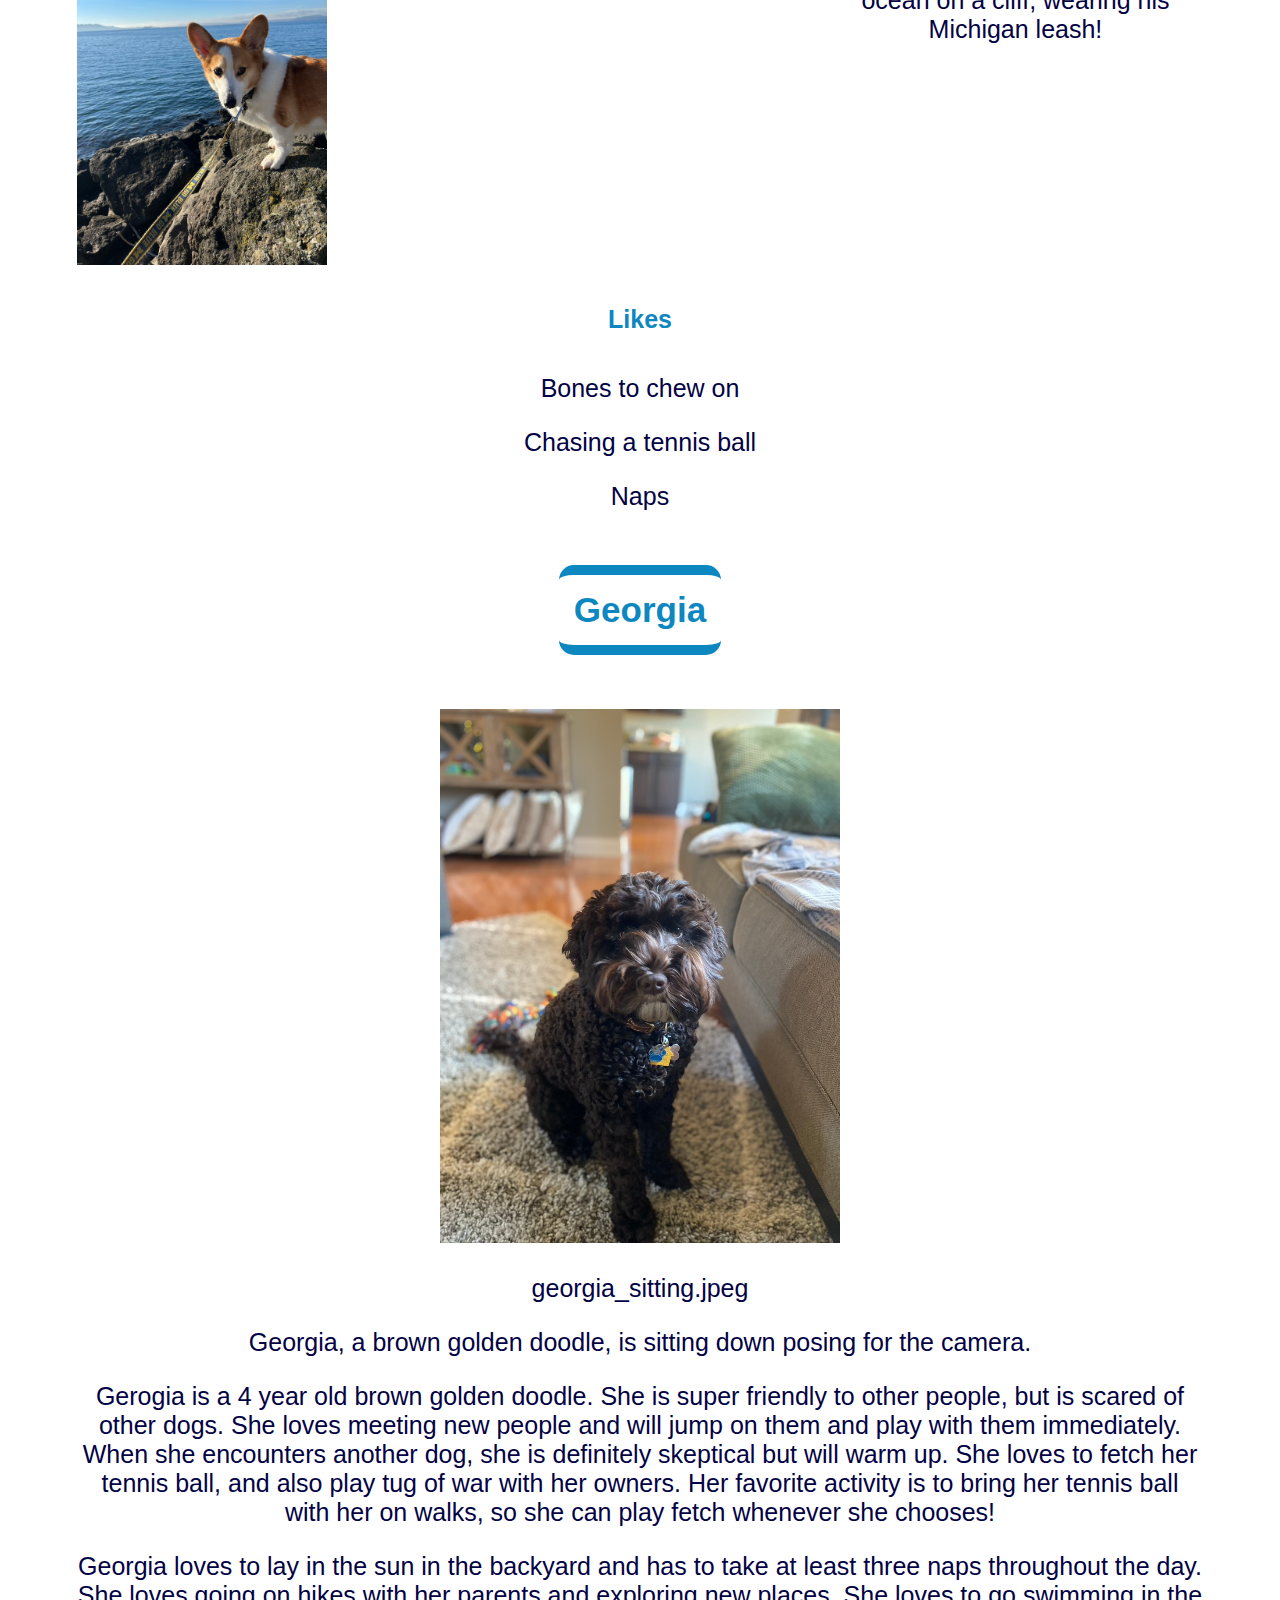
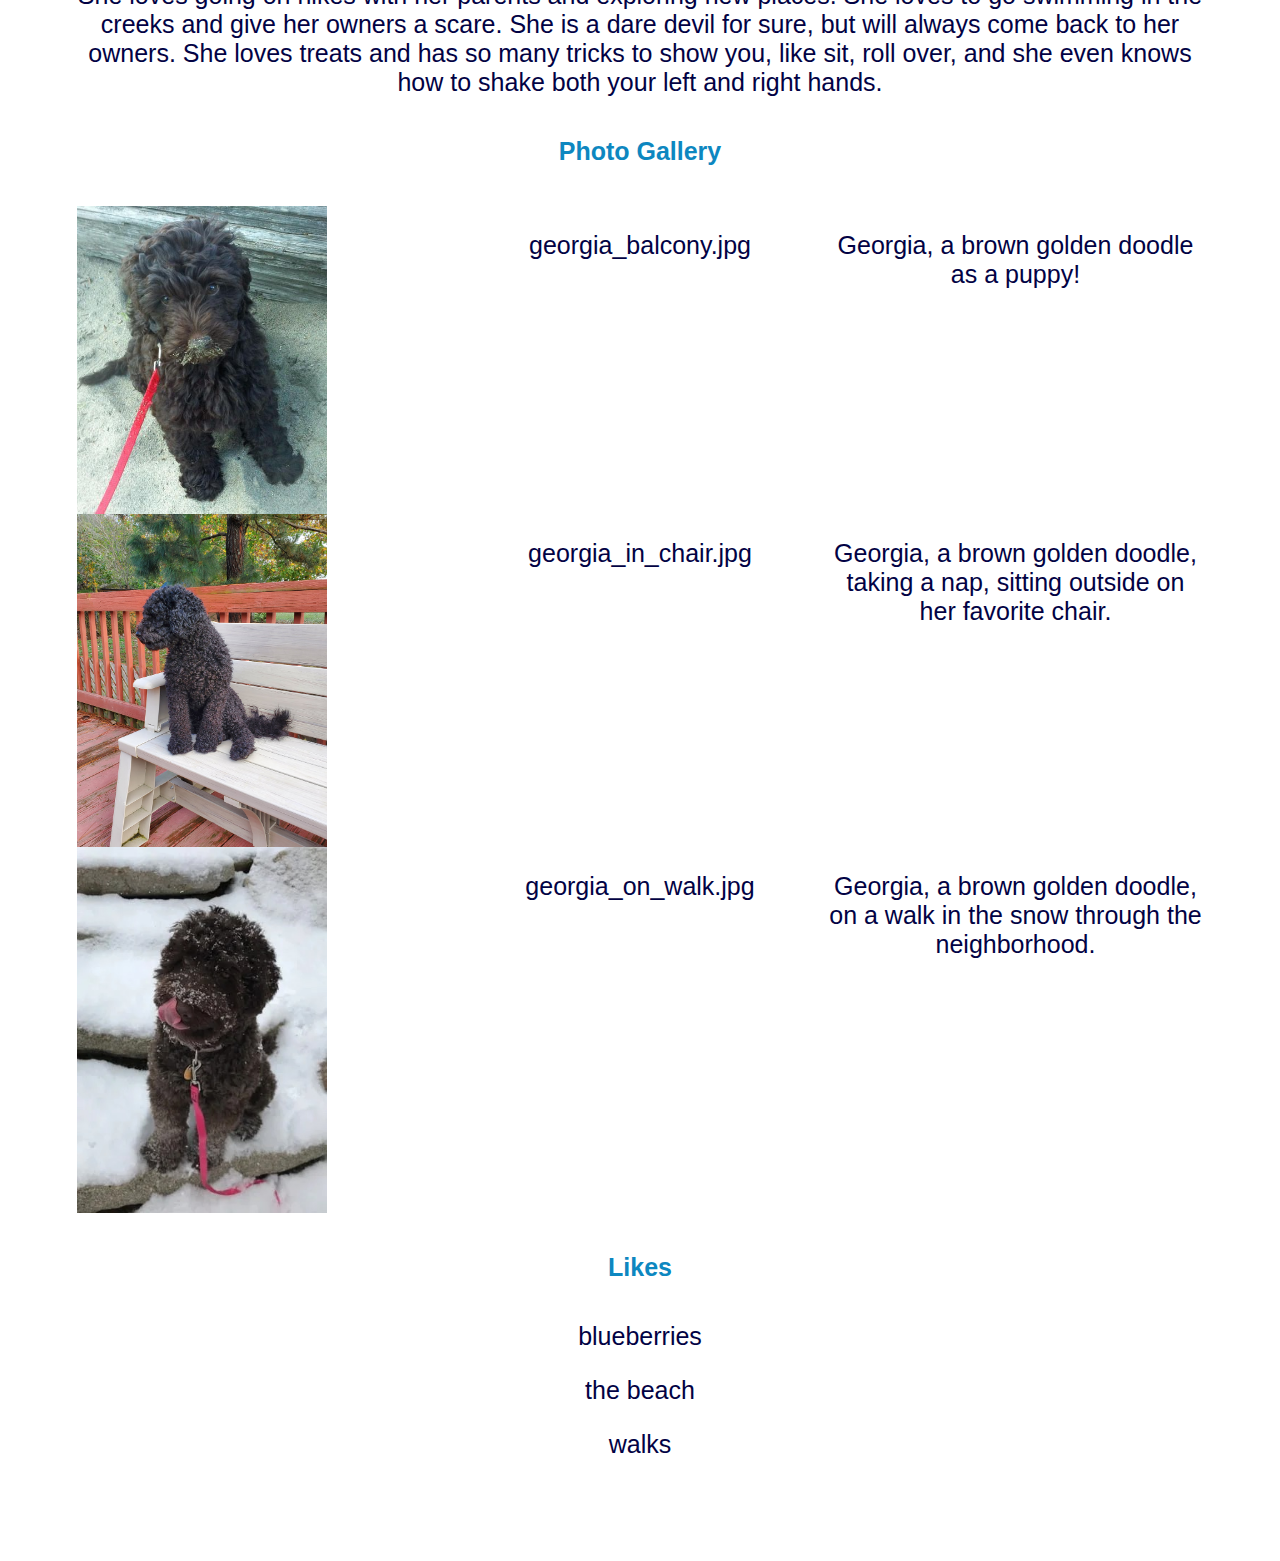
==== commit bc2a0d0e: "Add files via upload" ====
--- a/pets.html
+++ b/pets.html
@@ -11,7 +11,6 @@
     <a href = "#main" class = "skip-to-main-content-link">Skip to main content</a>
     <header>
         <nav>
-            <ul>
                 <p>
                     <a href = "index.html">Home</a>
                 </p>
@@ -24,7 +23,6 @@
                 <p>
                     <a href = "travel.html">Travel</a>
                 </p>
-            </ul>
         </nav>
     </header>
     <main id = "main">
@@ -57,7 +55,7 @@
             <p>eating anything in sight</p>
         </div>
         <div class = "sunny">
-            <p><h2>Sunny</h2></p>
+            <h2>Sunny</h2>
             <p><img src = "images/sunnyperched.JPG" width = "400" alt = "Orange tabby cat perched on a chair at home."></p>
             <p>sunnyperched.jpg</p>
             <p>Orange tabby cat perched on a chair at home.</p>
@@ -78,13 +76,13 @@
             <p>sunny_professional.jpg</p>
             <p>Sunny, orange tabby cat, looking at the camera during his photoshoot.</p>
         </div>
-            <p><h3>Likes</h3></p>
+            <h3>Likes</h3>
             <p>Jumping on the furniture</p>
             <p>Scratching the carpet</p>
             <p>Getting attention</p>
         </div>
         <div class = "denver">
-            <p><h2>Denver</h2></p>
+            <h2>Denver</h2>
             <p><img src = "images/denver.jpg" width = "400" alt = "Mini golden doodle laying down in the car during a drive."></p>
             <p>denver.jpg</p>
             <p>Mini golden doodle laying down in the car during a drive.</p>
@@ -105,13 +103,13 @@
             <p>denvertreat.jpg</p>
             <p>Denver, mini golden doodle, waiting patiently for a treat.</p>
             </div>
-            <p><h3>Likes</h3></p>
+            <h3>Likes</h3>
             <p>Barking at the door.</p>
             <p>Playing at the dog park.</p>
             <p>Peanut Butter</p>
         </div>
         <div class = "cody">
-            <p><h2>Cody</h2></p>
+            <h2>Cody</h2>
             <p><img src = "images/cody.jpg" width = "400" alt = "Corgi posing for the camera looking cute."></p>
             <p>cody.jpg</p>
             <p>Corgi posing for the camera looking super cute.</p>
@@ -132,19 +130,19 @@
             <p>cody_sea.jpg</p>
             <p>Cody the corgi, overlooking the ocean on a cliff, wearing his Michigan leash!</p>
         </div>
-            <p><h3>Likes</h3></p>
+            <h3>Likes</h3>
             <p>Bones to chew on</p>
             <p>Chasing a tennis ball</p>
             <p>Naps</p>
         </div>
         <div class = "georgia">
-            <p class = "georgia3"><h2>Georgia</h2></p>
+            <h2>Georgia</h2></p>
             <p><img src = "images/georgia_sitting.jpeg" width = "400" alt = "Brown golden google sitting down."></p>
             <p>georgia_sitting.jpeg</p>
             <p>Georgia, a brown golden doodle, is sitting down posing for the camera.</p>
             <p>Gerogia is a 4 year old brown golden doodle. She is super friendly to other people, but is scared of other dogs. She loves meeting new people and will jump on them and play with them immediately. When she encounters another dog, she is definitely skeptical but will warm up. She loves to fetch her tennis ball, and also play tug of war with her owners. Her favorite activity is to bring her tennis ball with her on walks, so she can play fetch whenever she chooses!</p>
             <p>Georgia loves to lay in the sun in the backyard and has to take at least three naps throughout the day. She loves going on hikes with her parents and exploring new places. She loves to go swimming in the creeks and give her owners a scare. She is a dare devil for sure, but will always come back to her owners. She loves treats and has so many tricks to show you, like sit, roll over, and she even knows how to shake both your left and right hands.</p>
-            <p><h3>Photo Gallery</h3></p>
+            <h3>Photo Gallery</h3>
             <div class = "pg5">
             <img src = "images/georgia_puppy.jpg" width = "250" alt = "Georgia, a brown golden doodle as a puppy!"> 
             <p>georgia_balcony.jpg</p>
@@ -156,7 +154,7 @@
             <p>georgia_on_walk.jpg</p>
             <p>Georgia, a brown golden doodle, on a walk in the snow through the neighborhood.</p>
             </div>
-            <p><h3>Likes</h3></p>
+            <h3>Likes</h3>
             <p>blueberries</p>
             <p>the beach</p>
             <p>walks</p>
--- a/css/style.css
+++ b/css/style.css
@@ -36,7 +36,7 @@
     color: #020244;
     font-size: 25px;
 }
-div.pets h2{
+div.pets h2, div.recipes h2, div.travel h2{
     font-size: 42px;
     font-family: "Georgia", "Arial";
     color: #0d87c0;
@@ -59,26 +59,13 @@
 .image-grid img{
     width: 100%;
     height: auto;
-    border: 4px solid #020244; /* Add a border around each image */
-    border-radius: 8px; /* Add rounded corners to the border */
+    border: 4px solid #020244; 
+    border-radius: 8px; 
     margin: 5px; 
     justify-content: center;
 
 }
-div.recipes h3{
-    font-size: 42px;
-    font-family: "Georgia", "Arial";
-    color: #0d87c0;
-    padding: 15px;
-    text-align: center;
-    border: 10px solid #0d87c0;
-    border-radius: 15px;
-    display: inline-block;
-    border-bottom-width: 10px;
-    border-left-width: 0px;
-    border-right-width: 0px;
-    border-top-width: 10px;
-}
+
 h4{
     font-size: 42px;
     font-family: "Georgia", "Arial";
@@ -98,7 +85,7 @@
     font-weight: 200%;
     text-align: center;
 }
-div.ringo p, div.denver p, div.georgia p, div.sunny p, div.cody p, div.bolognese p, div.salmon p, div.rolls p, div.costa_rica p, div.rome p, div.tokyo p{
+div.pets p, div.travel p, div.recipes p, div.ringo p, div.denver p, div.georgia p, div.sunny p, div.cody p, div.bolognese p, div.salmon p, div.rolls p, div.costa_rica p, div.rome p, div.tokyo p{
     font-family: "Georgia", "Arial";
     font-size: 25px;
     color:#020244;
@@ -170,24 +157,30 @@
 
 
 #recipe_title {
-    font-size: 40px;
+    font-size: 50px;
     background-color: #FFFF00;
 }
 
 #pets_title {
-    font-size: 40px;
+    font-size: 50px;
     background-color: #FFFF00;
 }
 
 #travel_title {
-    font-size: 40px;
+    font-size: 50px;
     background-color: #FFFF00;
 }
 
 #home_title {
-    font-size: 40px;
+    font-size: 50px;
     background-color: #FFFF00;
 }
+@media (prefers-reduced-motion:reduce) {
+    .animation1, .animation2, .animation3 {
+      animation: none;
+      
+    }
+  }
 
 
 
